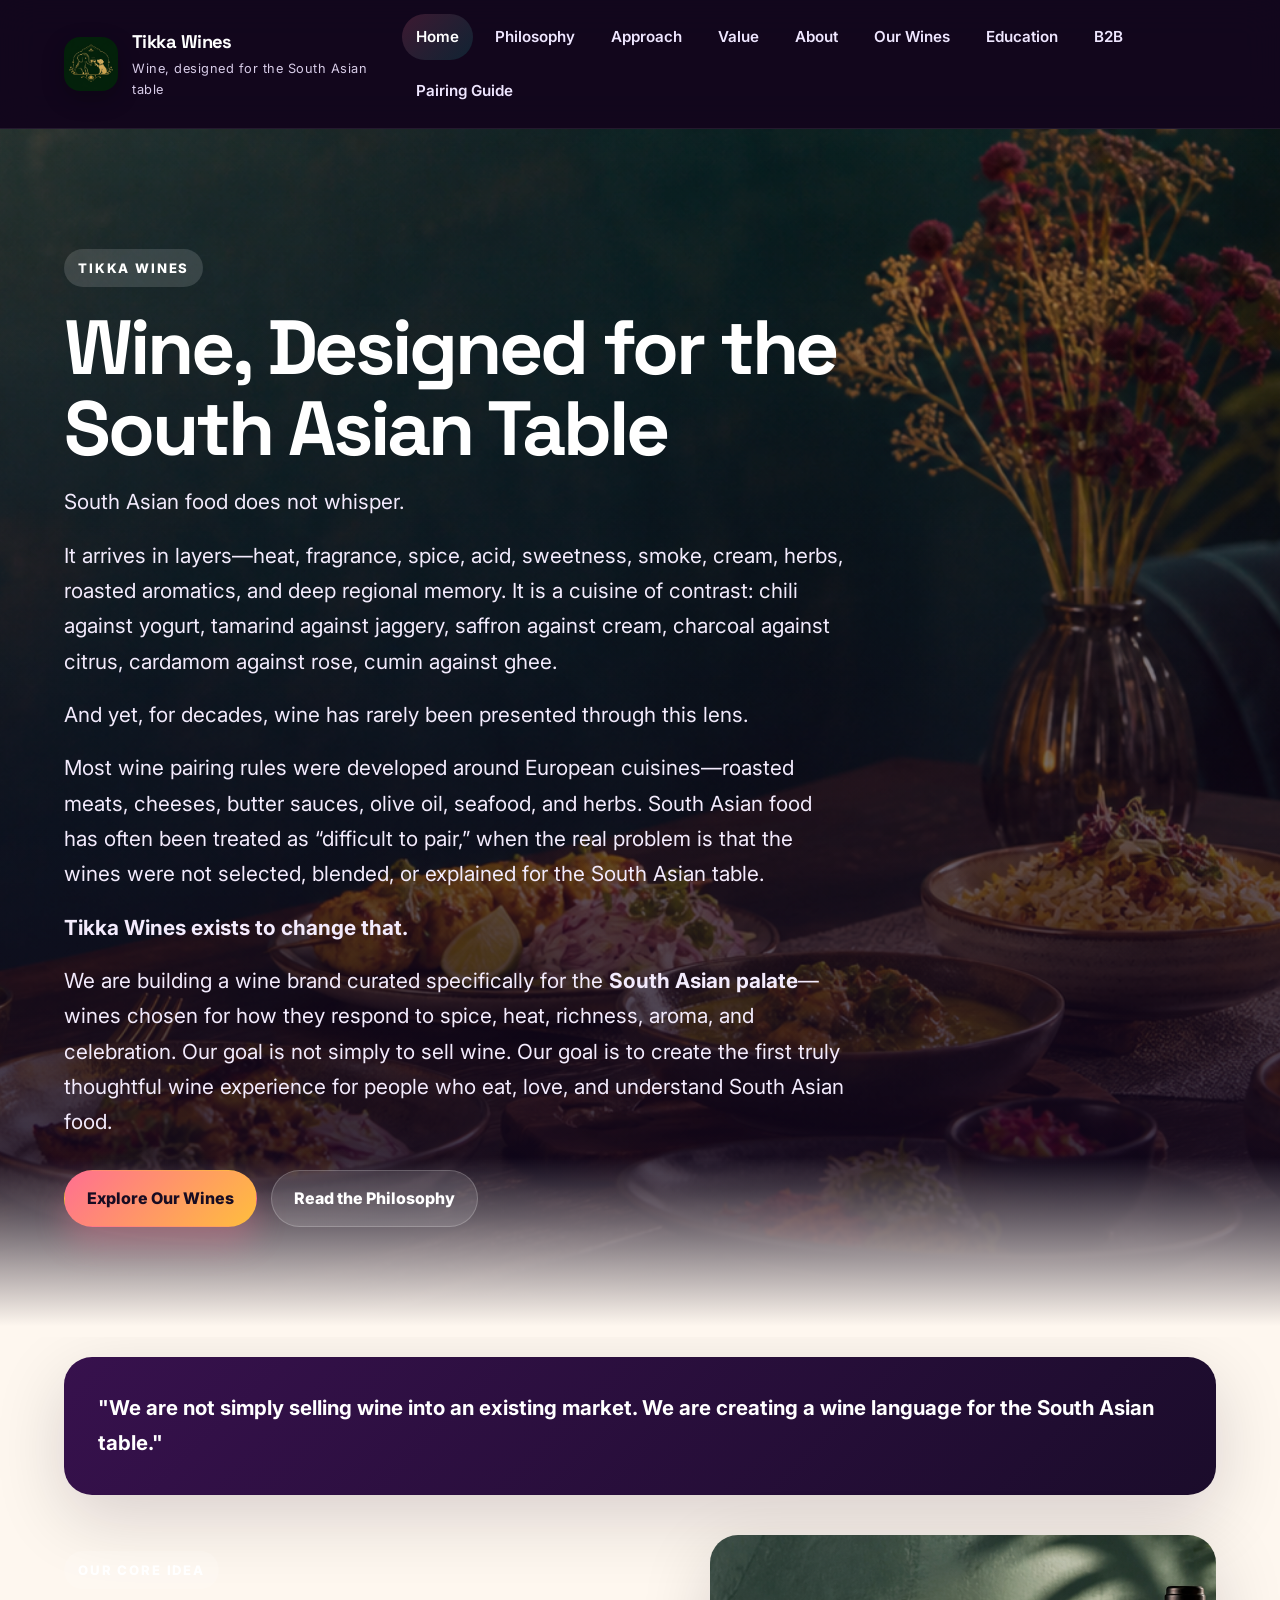
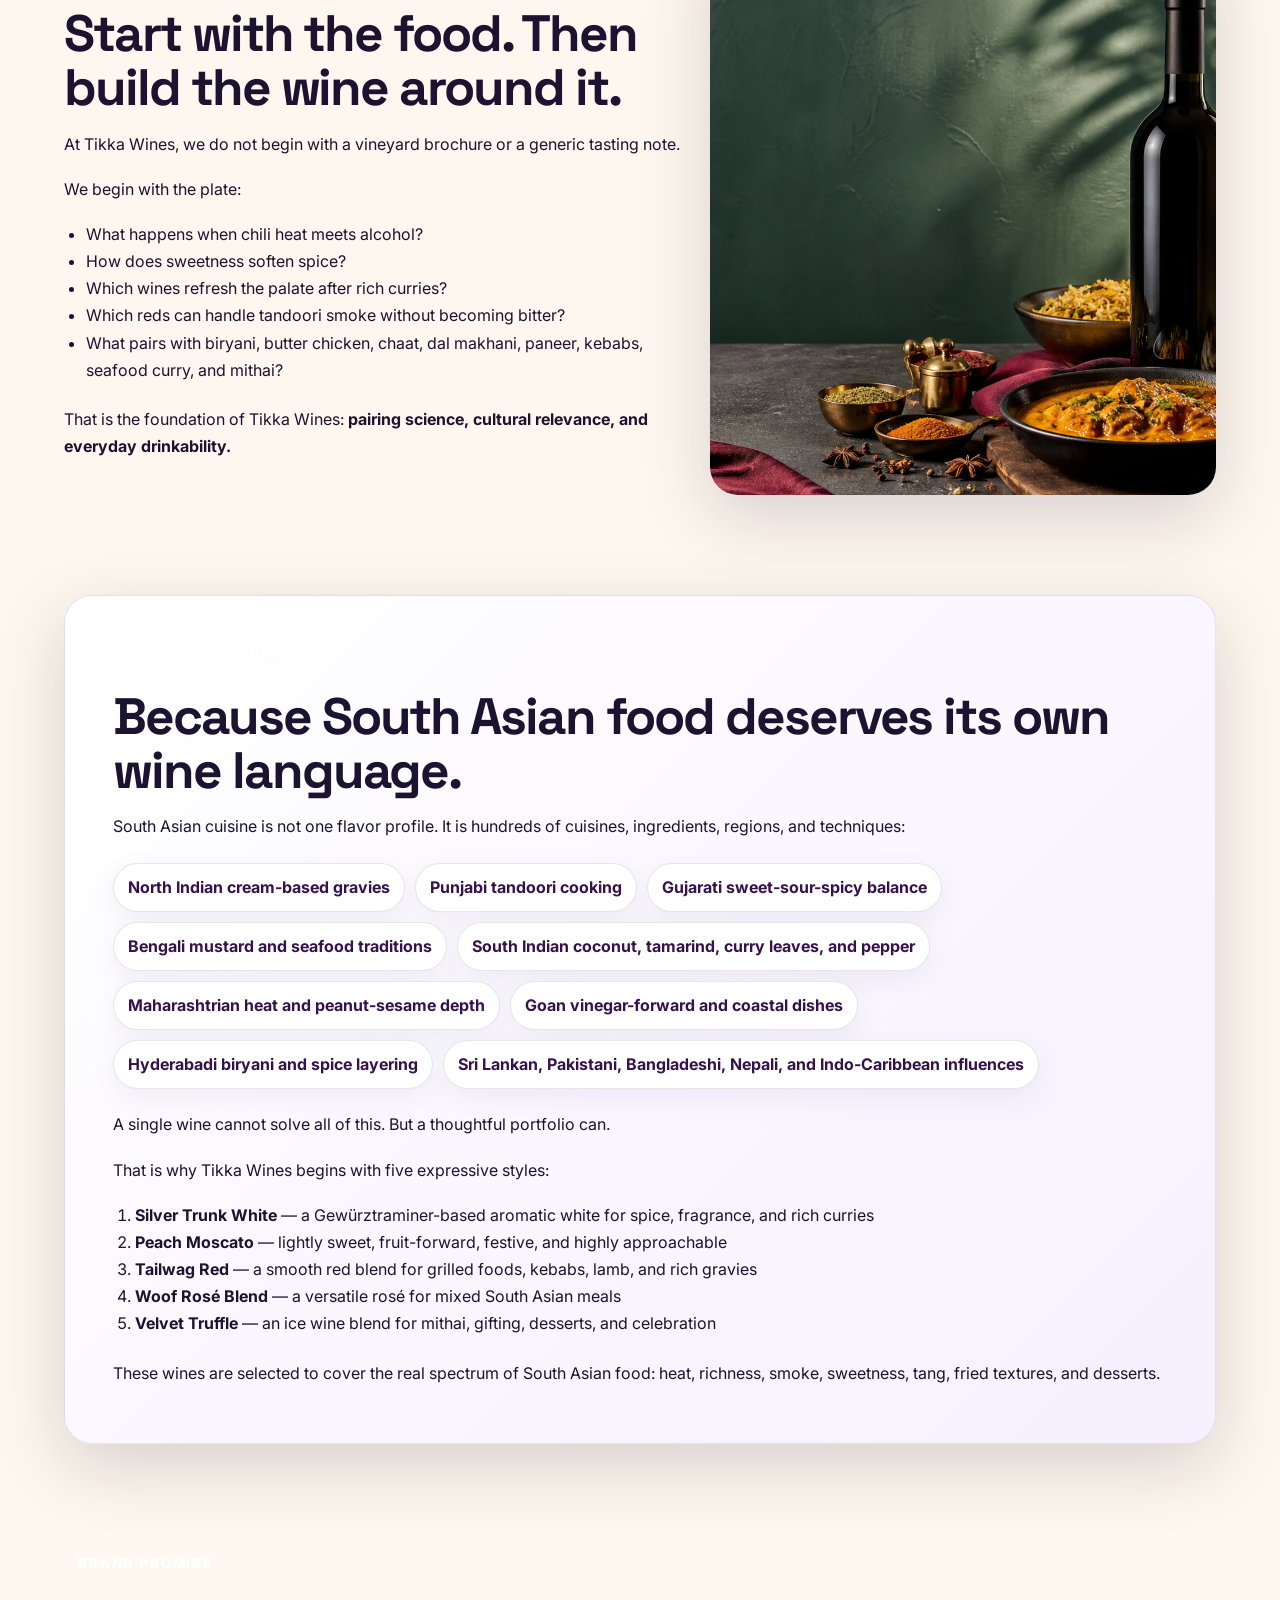
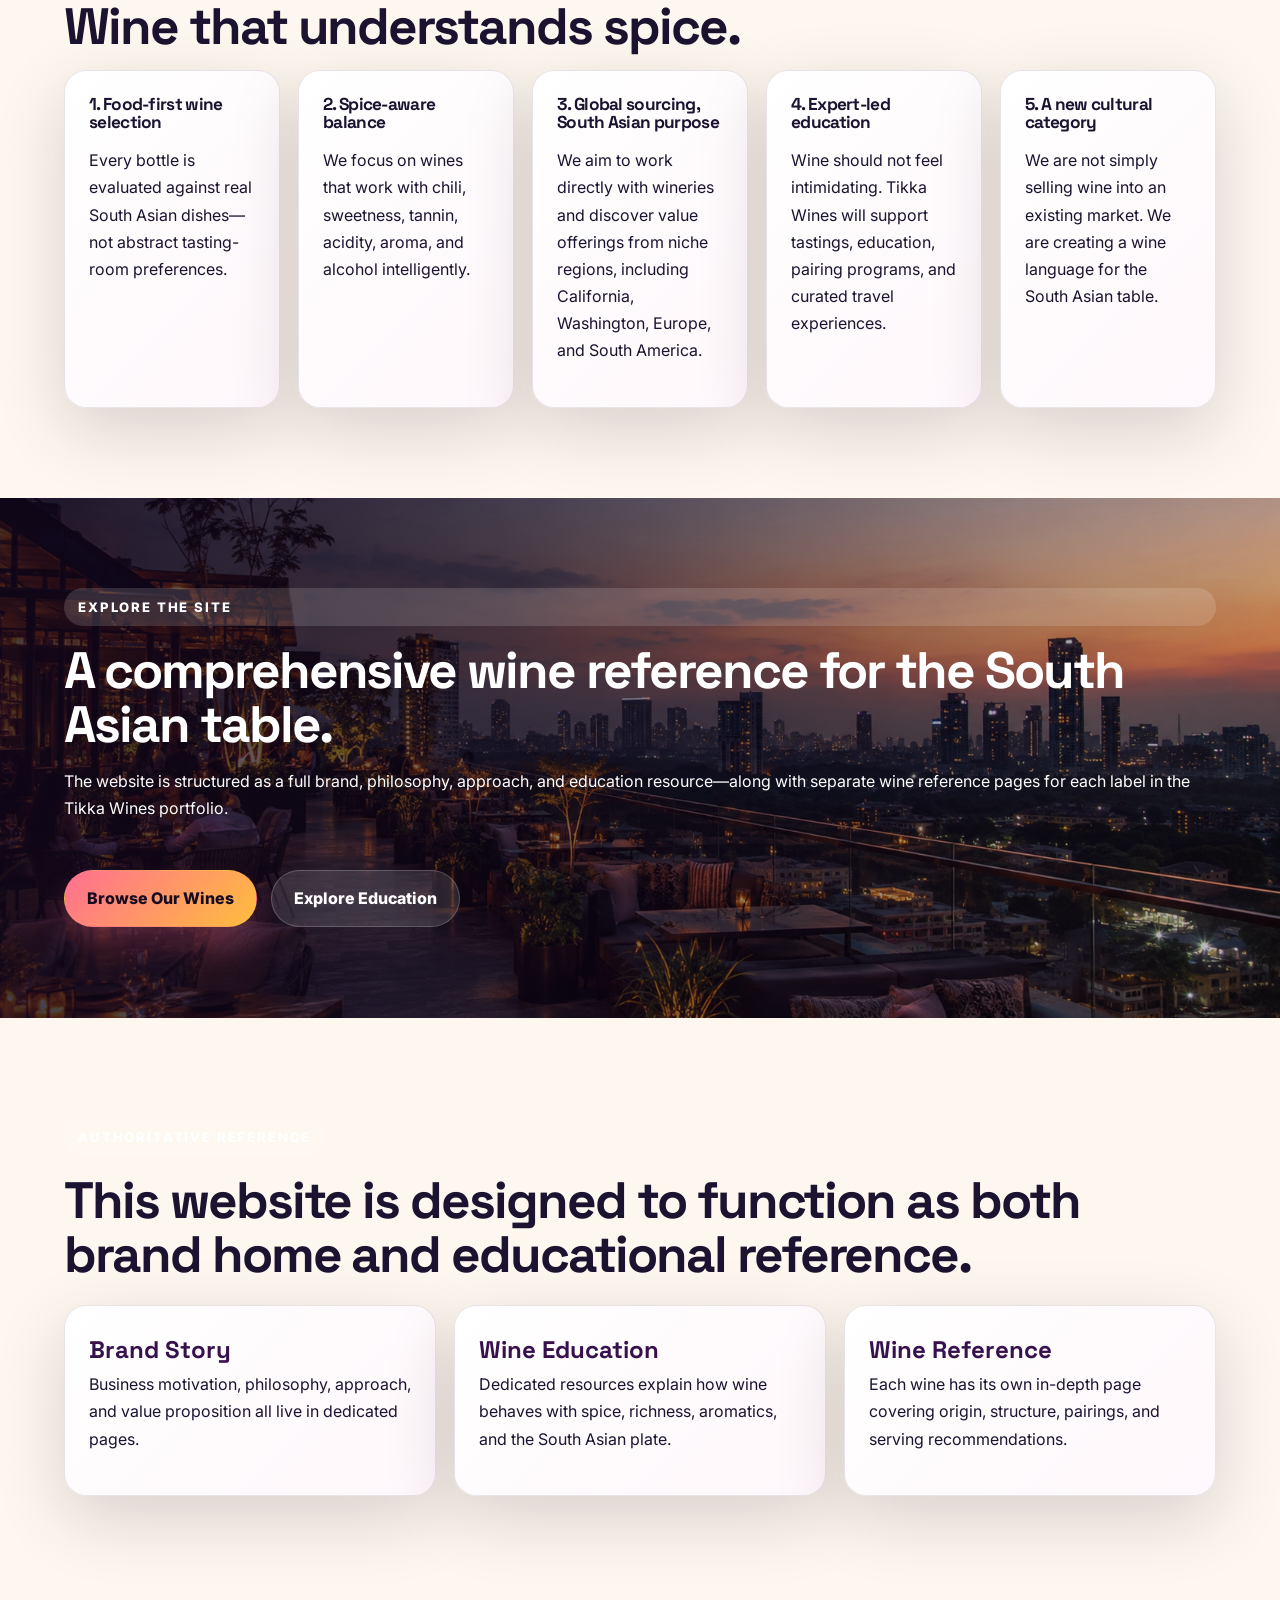
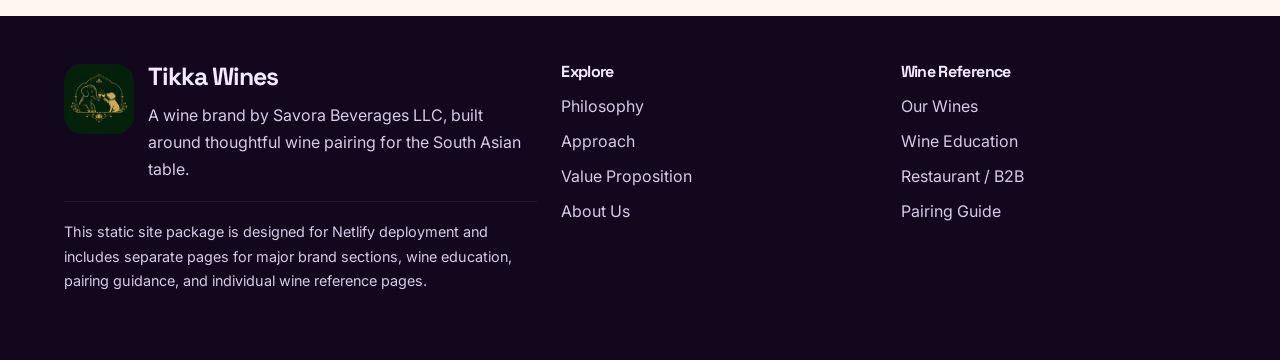
==== index.html @ b6bdd482 "Add files via upload" ====
<!DOCTYPE html>
<html lang="en">
<head>
  <meta charset="UTF-8">
  <meta name="viewport" content="width=device-width, initial-scale=1.0">
  <title>Tikka Wines | Wine, Designed for the South Asian Table</title>
  <meta name="description" content="Tikka Wines is building a new wine language for the South Asian table.">
  <link rel="preconnect" href="https://fonts.googleapis.com"><link rel="preconnect" href="https://fonts.gstatic.com" crossorigin><link href="https://fonts.googleapis.com/css2?family=Inter:wght@400;500;600;700;800&family=Space+Grotesk:wght@500;700&display=swap" rel="stylesheet">
  <link rel="stylesheet" href="/styles.css">
</head>
<body>
  
<header class="site-header">
  <div class="nav-wrap">
    <a class="brand" href="/index.html">
      <img src="/assets/images/logo.png" alt="Tikka Wines logo">
      <div>
        <div class="brand-title">Tikka Wines</div>
        <small>Wine, designed for the South Asian table</small>
      </div>
    </a>
    <button class="nav-toggle" aria-label="Open menu">☰</button>
    <nav class="nav-links"><a href="/index.html" class="active">Home</a><a href="/philosophy.html" class="">Philosophy</a><a href="/approach.html" class="">Approach</a><a href="/value-proposition.html" class="">Value</a><a href="/about.html" class="">About</a><a href="/our-wines/" class="">Our Wines</a><a href="/education.html" class="">Education</a><a href="/restaurant-b2b.html" class="">B2B</a><a href="/pairing-guide.html" class="">Pairing Guide</a></nav>
  </div>
</header>

  <section class="hero" style="--hero-image:url('/assets/images/hero-food.png')">
    <div class="hero-inner">
      <span class="eyebrow">Tikka Wines</span>
      <h1>Wine, Designed for the South Asian Table</h1>
      <p class="lead">South Asian food does not whisper.</p>
      <p class="lead">It arrives in layers—heat, fragrance, spice, acid, sweetness, smoke, cream, herbs, roasted aromatics, and deep regional memory. It is a cuisine of contrast: chili against yogurt, tamarind against jaggery, saffron against cream, charcoal against citrus, cardamom against rose, cumin against ghee.</p>
      <p class="lead">And yet, for decades, wine has rarely been presented through this lens.</p>
      <p class="lead">Most wine pairing rules were developed around European cuisines—roasted meats, cheeses, butter sauces, olive oil, seafood, and herbs. South Asian food has often been treated as “difficult to pair,” when the real problem is that the wines were not selected, blended, or explained for the South Asian table.</p>
      <p class="lead"><strong>Tikka Wines exists to change that.</strong></p>
      <p class="lead">We are building a wine brand curated specifically for the <strong>South Asian palate</strong>—wines chosen for how they respond to spice, heat, richness, aroma, and celebration. Our goal is not simply to sell wine. Our goal is to create the first truly thoughtful wine experience for people who eat, love, and understand South Asian food.</p>
      <div class="hero-actions">
        <a class="btn btn-primary" href="/our-wines/">Explore Our Wines</a>
        <a class="btn btn-secondary" href="/philosophy.html">Read the Philosophy</a>
      </div>
    </div>
  </section>
  <div class="quote-strip"><blockquote>"We are not simply selling wine into an existing market. We are creating a wine language for the South Asian table."</blockquote></div>
  <main class="main">
<section class="page-section split-section">
  <div>
    <p class="eyebrow">Our Core Idea</p>
    <h2>Start with the food. Then build the wine around it.</h2>
    <p>At Tikka Wines, we do not begin with a vineyard brochure or a generic tasting note.</p>
    <p>We begin with the plate:</p>
    <ul class="bullet-list">
      <li>What happens when chili heat meets alcohol?</li>
      <li>How does sweetness soften spice?</li>
      <li>Which wines refresh the palate after rich curries?</li>
      <li>Which reds can handle tandoori smoke without becoming bitter?</li>
      <li>What pairs with biryani, butter chicken, chaat, dal makhani, paneer, kebabs, seafood curry, and mithai?</li>
    </ul>
    <p>That is the foundation of Tikka Wines: <strong>pairing science, cultural relevance, and everyday drinkability.</strong></p>
  </div>
  <div class="media-card tall" style="background-image:url('/assets/images/hero-stilllife.png')"></div>
</section>

<section class="page-section alt-section">
  <div class="section-inner">
    <p class="eyebrow">Why Tikka Wines</p>
    <h2>Because South Asian food deserves its own wine language.</h2>
    <p>South Asian cuisine is not one flavor profile. It is hundreds of cuisines, ingredients, regions, and techniques:</p>
    <div class="chip-grid">
      <span>North Indian cream-based gravies</span>
      <span>Punjabi tandoori cooking</span>
      <span>Gujarati sweet-sour-spicy balance</span>
      <span>Bengali mustard and seafood traditions</span>
      <span>South Indian coconut, tamarind, curry leaves, and pepper</span>
      <span>Maharashtrian heat and peanut-sesame depth</span>
      <span>Goan vinegar-forward and coastal dishes</span>
      <span>Hyderabadi biryani and spice layering</span>
      <span>Sri Lankan, Pakistani, Bangladeshi, Nepali, and Indo-Caribbean influences</span>
    </div>
    <p>A single wine cannot solve all of this. But a thoughtful portfolio can.</p>
    <p>That is why Tikka Wines begins with five expressive styles:</p>
    <ol class="number-list">
      <li><strong>Silver Trunk White</strong> — a Gewürztraminer-based aromatic white for spice, fragrance, and rich curries</li>
      <li><strong>Peach Moscato</strong> — lightly sweet, fruit-forward, festive, and highly approachable</li>
      <li><strong>Tailwag Red</strong> — a smooth red blend for grilled foods, kebabs, lamb, and rich gravies</li>
      <li><strong>Woof Rosé Blend</strong> — a versatile rosé for mixed South Asian meals</li>
      <li><strong>Velvet Truffle</strong> — an ice wine blend for mithai, gifting, desserts, and celebration</li>
    </ol>
    <p>These wines are selected to cover the real spectrum of South Asian food: heat, richness, smoke, sweetness, tang, fried textures, and desserts.</p>
  </div>
</section>

<section class="page-section">
  <p class="eyebrow">Brand Promise</p>
  <h2>Wine that understands spice.</h2>
  <div class="card-grid five">
    <article class="info-card"><h3>1. Food-first wine selection</h3><p>Every bottle is evaluated against real South Asian dishes—not abstract tasting-room preferences.</p></article>
    <article class="info-card"><h3>2. Spice-aware balance</h3><p>We focus on wines that work with chili, sweetness, tannin, acidity, aroma, and alcohol intelligently.</p></article>
    <article class="info-card"><h3>3. Global sourcing, South Asian purpose</h3><p>We aim to work directly with wineries and discover value offerings from niche regions, including California, Washington, Europe, and South America.</p></article>
    <article class="info-card"><h3>4. Expert-led education</h3><p>Wine should not feel intimidating. Tikka Wines will support tastings, education, pairing programs, and curated travel experiences.</p></article>
    <article class="info-card"><h3>5. A new cultural category</h3><p>We are not simply selling wine into an existing market. We are creating a wine language for the South Asian table.</p></article>
  </div>
</section>

<section class="page-section image-band" style="--bg:url('/assets/images/hero-urban.png')">
  <div class="overlay-copy">
    <p class="eyebrow">Explore the site</p>
    <h2>A comprehensive wine reference for the South Asian table.</h2>
    <p>The website is structured as a full brand, philosophy, approach, and education resource—along with separate wine reference pages for each label in the Tikka Wines portfolio.</p>
    <div class="cta-row">
      <a class="btn btn-primary" href="/our-wines/">Browse Our Wines</a>
      <a class="btn btn-secondary" href="/education.html">Explore Education</a>
    </div>
  </div>
</section>

    <section class="page-section">
      <p class="eyebrow">Authoritative Reference</p>
      <h2>This website is designed to function as both brand home and educational reference.</h2>
      <div class="banner-cards">
        <div class="stat-card"><strong>Brand Story</strong><p>Business motivation, philosophy, approach, and value proposition all live in dedicated pages.</p></div>
        <div class="stat-card"><strong>Wine Education</strong><p>Dedicated resources explain how wine behaves with spice, richness, aromatics, and the South Asian plate.</p></div>
        <div class="stat-card"><strong>Wine Reference</strong><p>Each wine has its own in-depth page covering origin, structure, pairings, and serving recommendations.</p></div>
      </div>
    </section>
  </main>
  
<footer class="footer">
  <div class="footer-inner">
    <div>
      <div class="footer-brand">
        <img src="/assets/images/logo.png" alt="Tikka Wines logo">
        <div>
          <h3>Tikka Wines</h3>
          <p>A wine brand by Savora Beverages LLC, built around thoughtful wine pairing for the South Asian table.</p>
        </div>
      </div>
      <p class="footer-note">This static site package is designed for Netlify deployment and includes separate pages for major brand sections, wine education, pairing guidance, and individual wine reference pages.</p>
    </div>
    <div>
      <h4>Explore</h4>
      <a href="/philosophy.html">Philosophy</a>
      <a href="/approach.html">Approach</a>
      <a href="/value-proposition.html">Value Proposition</a>
      <a href="/about.html">About Us</a>
    </div>
    <div>
      <h4>Wine Reference</h4>
      <a href="/our-wines/">Our Wines</a>
      <a href="/education.html">Wine Education</a>
      <a href="/restaurant-b2b.html">Restaurant / B2B</a>
      <a href="/pairing-guide.html">Pairing Guide</a>
    </div>
  </div>
</footer>

  <script src="/script.js"></script>
</body>
</html>
---- styles.css ----
:root{
  --bg:#12071d;
  --bg-2:#1b0c2b;
  --surface:#ffffff;
  --surface-alt:#fff8f1;
  --surface-soft:#f7f1ff;
  --text:#1b1330;
  --text-soft:#5f5873;
  --wine:#74224d;
  --wine-2:#bb2b72;
  --plum:#37114d;
  --jade:#0aa89b;
  --jade-2:#7fffd7;
  --mango:#ffbe3d;
  --coral:#ff6f91;
  --line:rgba(26,14,45,.1);
  --shadow:0 22px 70px rgba(18,7,29,.16);
  --max:1200px;
  --radius:22px;
}
*{box-sizing:border-box}
html{scroll-behavior:smooth}
body{margin:0;font-family:Inter,system-ui,-apple-system,Segoe UI,Roboto,Arial,sans-serif;background:linear-gradient(180deg,#12071d 0%,#160824 20%,#fef7ef 20%,#fef7ef 100%);color:var(--text);line-height:1.7}
a{text-decoration:none;color:inherit}
img{max-width:100%;display:block}
.site-header{position:sticky;top:0;z-index:1000;background:rgba(18,7,29,.78);backdrop-filter:blur(18px);border-bottom:1px solid rgba(255,255,255,.08)}
.nav-wrap{max-width:var(--max);margin:0 auto;padding:14px 24px;display:flex;align-items:center;justify-content:space-between;gap:20px}
.brand{display:flex;align-items:center;gap:14px;color:#fff}
.brand img{width:54px;height:54px;border-radius:16px;box-shadow:0 8px 22px rgba(0,0,0,.25)}
.brand-title{font-family:'Space Grotesk',Inter,sans-serif;font-weight:700;letter-spacing:-.03em;font-size:1.15rem}
.brand small{display:block;color:#d8cce8;font-size:.8rem;letter-spacing:.04em}
.nav-toggle{display:none;background:none;border:none;color:#fff;font-size:1.7rem}
.nav-links{display:flex;align-items:center;gap:8px;flex-wrap:wrap}
.nav-links a{padding:10px 14px;border-radius:999px;color:#efe6ff;font-weight:600;font-size:.95rem;transition:.2s ease}
.nav-links a:hover,.nav-links a.active{background:linear-gradient(135deg,rgba(255,111,145,.18),rgba(10,168,155,.18));color:#fff}
.hero{position:relative;min-height:72vh;color:#fff;display:grid;align-items:end;overflow:hidden;background:#14091f}
.hero.small{min-height:48vh}
.hero::before{content:'';position:absolute;inset:0;background:linear-gradient(180deg,rgba(18,7,29,.25),rgba(18,7,29,.6) 55%,rgba(18,7,29,.92) 100%),var(--hero-image) center/cover no-repeat}
.hero::after{content:'';position:absolute;inset:auto 0 0 0;height:180px;background:linear-gradient(180deg,rgba(254,247,239,0),#fef7ef 94%)}
.hero-inner{position:relative;z-index:1;max-width:var(--max);margin:0 auto;width:100%;padding:120px 24px 110px}
.eyebrow{display:inline-flex;align-items:center;gap:8px;padding:8px 14px;border-radius:999px;background:rgba(255,255,255,.14);color:#fff;font-size:.82rem;text-transform:uppercase;letter-spacing:.14em;font-weight:800}
.hero .eyebrow{margin-bottom:20px}
h1,h2,h3,h4{font-family:'Space Grotesk',Inter,sans-serif;line-height:1.05;letter-spacing:-.04em;margin:0 0 16px}
h1{font-size:clamp(2.6rem,6vw,5.6rem);max-width:900px}
h2{font-size:clamp(2rem,4vw,3.6rem)}
h3{font-size:clamp(1.2rem,2vw,1.55rem)}
p{margin:0 0 18px}
.lead{font-size:clamp(1.08rem,2vw,1.3rem);max-width:780px;color:#f3ebfd}
.hero-actions,.cta-row{display:flex;gap:14px;flex-wrap:wrap;margin-top:30px}
.btn{display:inline-flex;align-items:center;justify-content:center;padding:14px 22px;border-radius:999px;font-weight:800;transition:transform .2s ease, box-shadow .2s ease;border:1px solid transparent}
.btn:hover{transform:translateY(-2px)}
.btn-primary{background:linear-gradient(135deg,var(--coral),var(--mango));color:#180c22;box-shadow:0 18px 30px rgba(255,111,145,.28)}
.btn-secondary{background:rgba(255,255,255,.12);color:#fff;border-color:rgba(255,255,255,.2)}
.main{position:relative;z-index:2}
.page-section,.longform{max-width:var(--max);margin:0 auto;padding:40px 24px 60px}
.longform{padding-top:32px}
.longform article{background:var(--surface);border-radius:28px;padding:38px clamp(22px,4vw,48px);box-shadow:var(--shadow);border:1px solid var(--line)}
.alt-section .section-inner{background:linear-gradient(135deg,#fff 0%,#f5f0ff 100%);border-radius:28px;padding:38px clamp(22px,4vw,48px);box-shadow:var(--shadow);border:1px solid var(--line)}
.split-section{display:grid;grid-template-columns:1.1fr .9fr;gap:28px;align-items:center}
.media-card{min-height:440px;border-radius:28px;background:center/cover no-repeat;box-shadow:var(--shadow)}
.media-card.tall{min-height:560px}
.chip-grid{display:flex;flex-wrap:wrap;gap:10px;margin:22px 0}
.chip-grid span,.pill{background:#fff;border:1px solid var(--line);padding:10px 14px;border-radius:999px;font-weight:700;color:var(--plum);box-shadow:0 10px 30px rgba(55,17,77,.06)}
.number-list,.bullet-list{padding-left:22px;margin:0 0 22px}
.bullet-list.two-col{columns:2}
.card-grid{display:grid;grid-template-columns:repeat(3,1fr);gap:18px}
.card-grid.five{grid-template-columns:repeat(5,1fr)}
.info-card,.wine-card,.cta-box,.stat-card{background:linear-gradient(135deg,#fff 0%,#fff7fb 100%);border:1px solid var(--line);border-radius:22px;padding:24px;box-shadow:var(--shadow)}
.info-card h3{font-size:1.08rem}
.image-band{position:relative;max-width:none;padding:0;margin:30px 0 60px;background:#160824}
.image-band::before{content:'';display:block;min-height:520px;background:linear-gradient(90deg,rgba(18,7,29,.78),rgba(18,7,29,.25)),var(--bg) center/cover no-repeat}
.overlay-copy{position:absolute;inset:0;max-width:var(--max);margin:0 auto;padding:90px 24px;display:grid;align-content:center;color:#fff}
.wine-cards{display:grid;grid-template-columns:repeat(2,1fr);gap:18px;margin:26px 0 30px}
.wine-card{display:block;transition:transform .2s ease, border-color .2s ease}
.wine-card:hover{transform:translateY(-4px);border-color:rgba(10,168,155,.3)}
.wine-card h3{margin-bottom:8px}
.wine-card p{font-weight:700;color:var(--wine)}
.wine-card span{display:block;color:var(--text-soft)}
.styled-table{width:100%;border-collapse:collapse;margin:28px 0;background:#fff;border-radius:18px;overflow:hidden;box-shadow:var(--shadow);border:1px solid var(--line)}
.styled-table th,.styled-table td{padding:16px;border-bottom:1px solid var(--line);text-align:left;vertical-align:top}
.styled-table thead th{background:linear-gradient(135deg,var(--plum),var(--wine));color:#fff}
.styled-table tbody tr:last-child td{border-bottom:none}
.cta-box{background:linear-gradient(135deg,rgba(255,111,145,.12),rgba(10,168,155,.12));font-size:1rem;margin-top:22px}
.quote-strip{max-width:var(--max);margin:20px auto 0;padding:0 24px}
.quote-strip blockquote{margin:0;background:linear-gradient(135deg,var(--plum),#1b0c2b);color:#fff;padding:34px;border-radius:28px;box-shadow:var(--shadow);font-size:1.28rem;font-weight:700}
.page-grid{display:grid;grid-template-columns:2fr 1fr;gap:24px}
.side-panel{background:linear-gradient(135deg,#fff 0%,#f7f1ff 100%);border:1px solid var(--line);border-radius:24px;padding:28px;box-shadow:var(--shadow);height:max-content;position:sticky;top:100px}
.side-panel h3{margin-bottom:14px}
.side-panel .mini-nav{display:grid;gap:10px}
.side-panel .mini-nav a{padding:10px 12px;border-radius:14px;background:#fff;border:1px solid var(--line);font-weight:700;color:var(--plum)}
.footer{margin-top:60px;background:#12071d;color:#f2eafe}
.footer-inner{max-width:var(--max);margin:0 auto;padding:48px 24px;display:grid;grid-template-columns:1.2fr .8fr .8fr;gap:24px}
.footer-brand{display:flex;gap:14px;align-items:flex-start}
.footer-brand img{width:70px;border-radius:18px}
.footer h3,.footer h4{margin-bottom:12px}
.footer p,.footer a{color:#d7cbe6}
.footer a{display:block;margin:8px 0}
.footer-note{border-top:1px solid rgba(255,255,255,.08);padding-top:18px;font-size:.9rem;color:#b9aacb}
.banner-cards{display:grid;grid-template-columns:repeat(3,1fr);gap:18px;margin-top:24px}
.stat-card strong{display:block;font-size:1.5rem;color:var(--plum);font-family:'Space Grotesk',Inter,sans-serif}
@media (max-width: 1050px){
  .card-grid.five{grid-template-columns:repeat(2,1fr)}
  .split-section,.page-grid,.footer-inner{grid-template-columns:1fr}
  .side-panel{position:static}
}
@media (max-width: 820px){
  .nav-toggle{display:block}
  .nav-links{display:none;position:absolute;left:16px;right:16px;top:82px;padding:16px;background:rgba(18,7,29,.98);border:1px solid rgba(255,255,255,.08);border-radius:22px;box-shadow:var(--shadow);flex-direction:column;align-items:stretch}
  .nav-links.open{display:flex}
  .card-grid,.banner-cards,.wine-cards{grid-template-columns:1fr}
  .bullet-list.two-col{columns:1}
  .hero-inner{padding-top:100px}
}
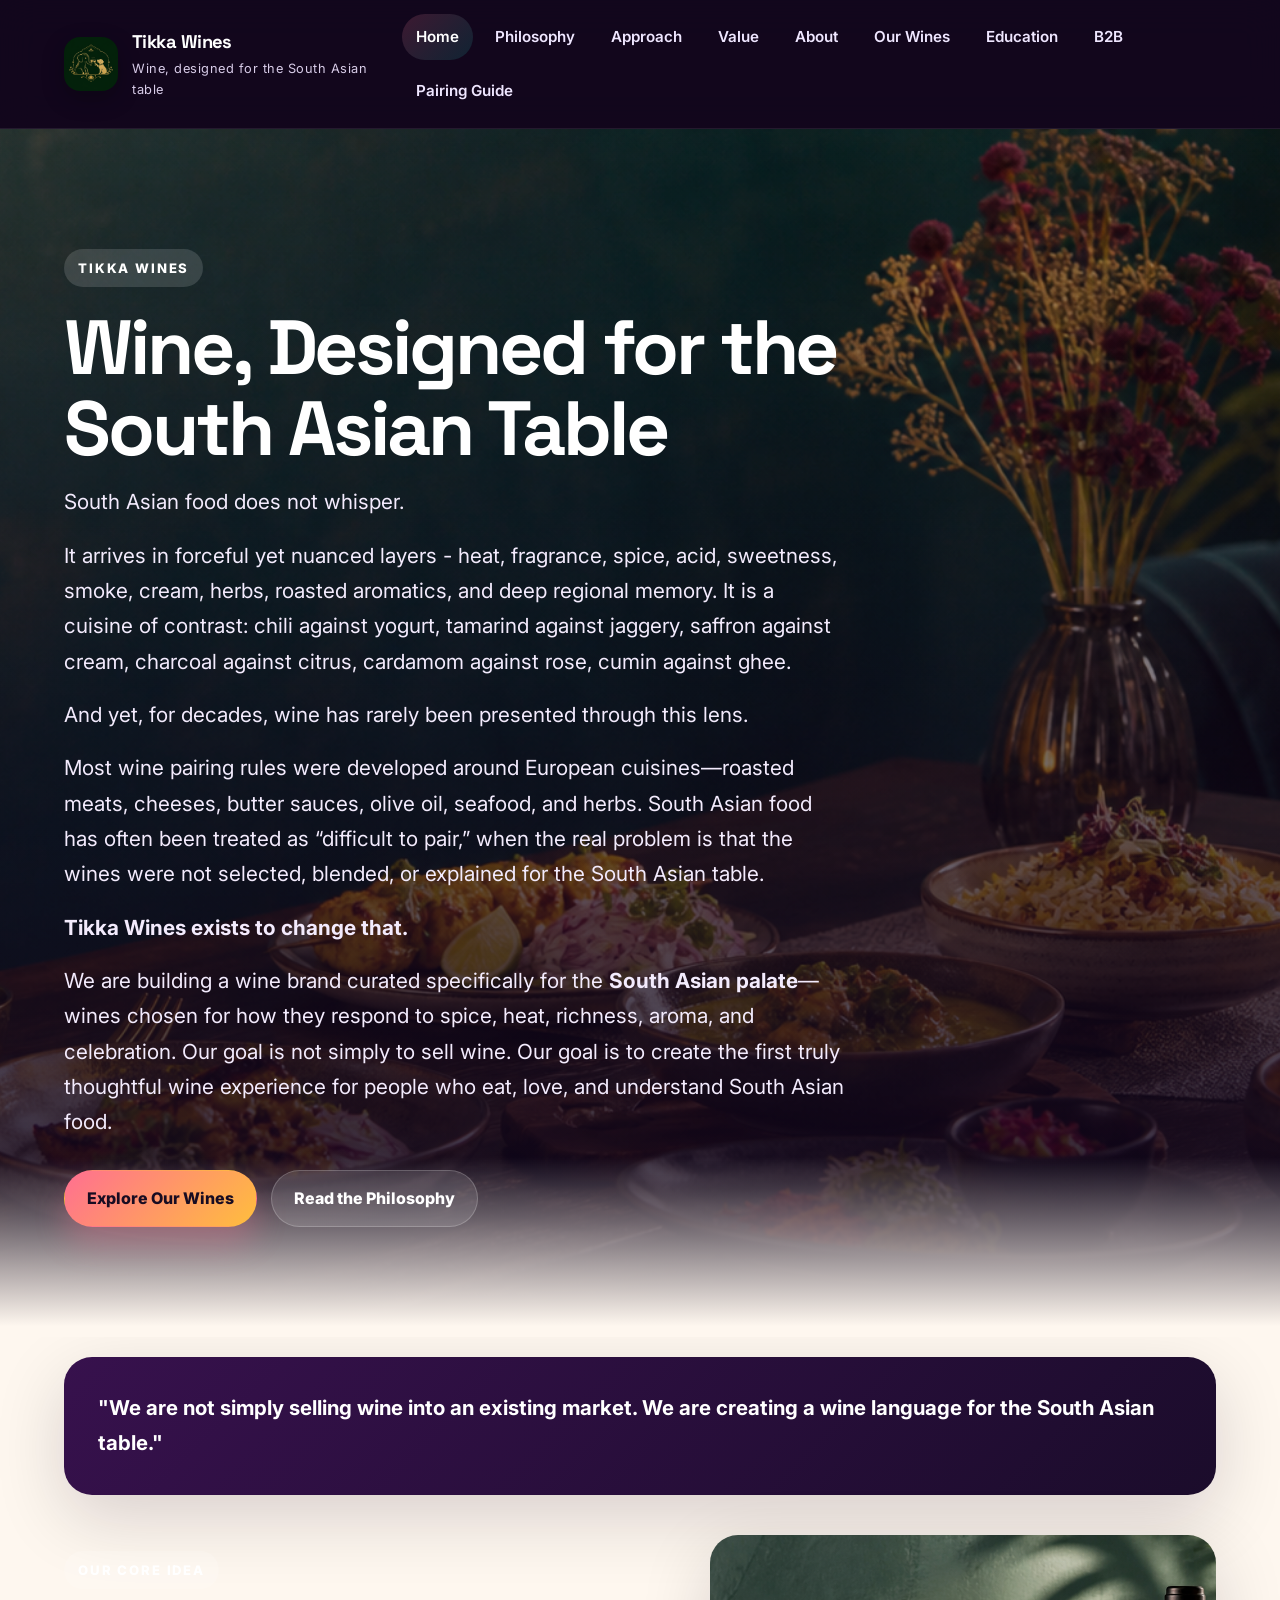
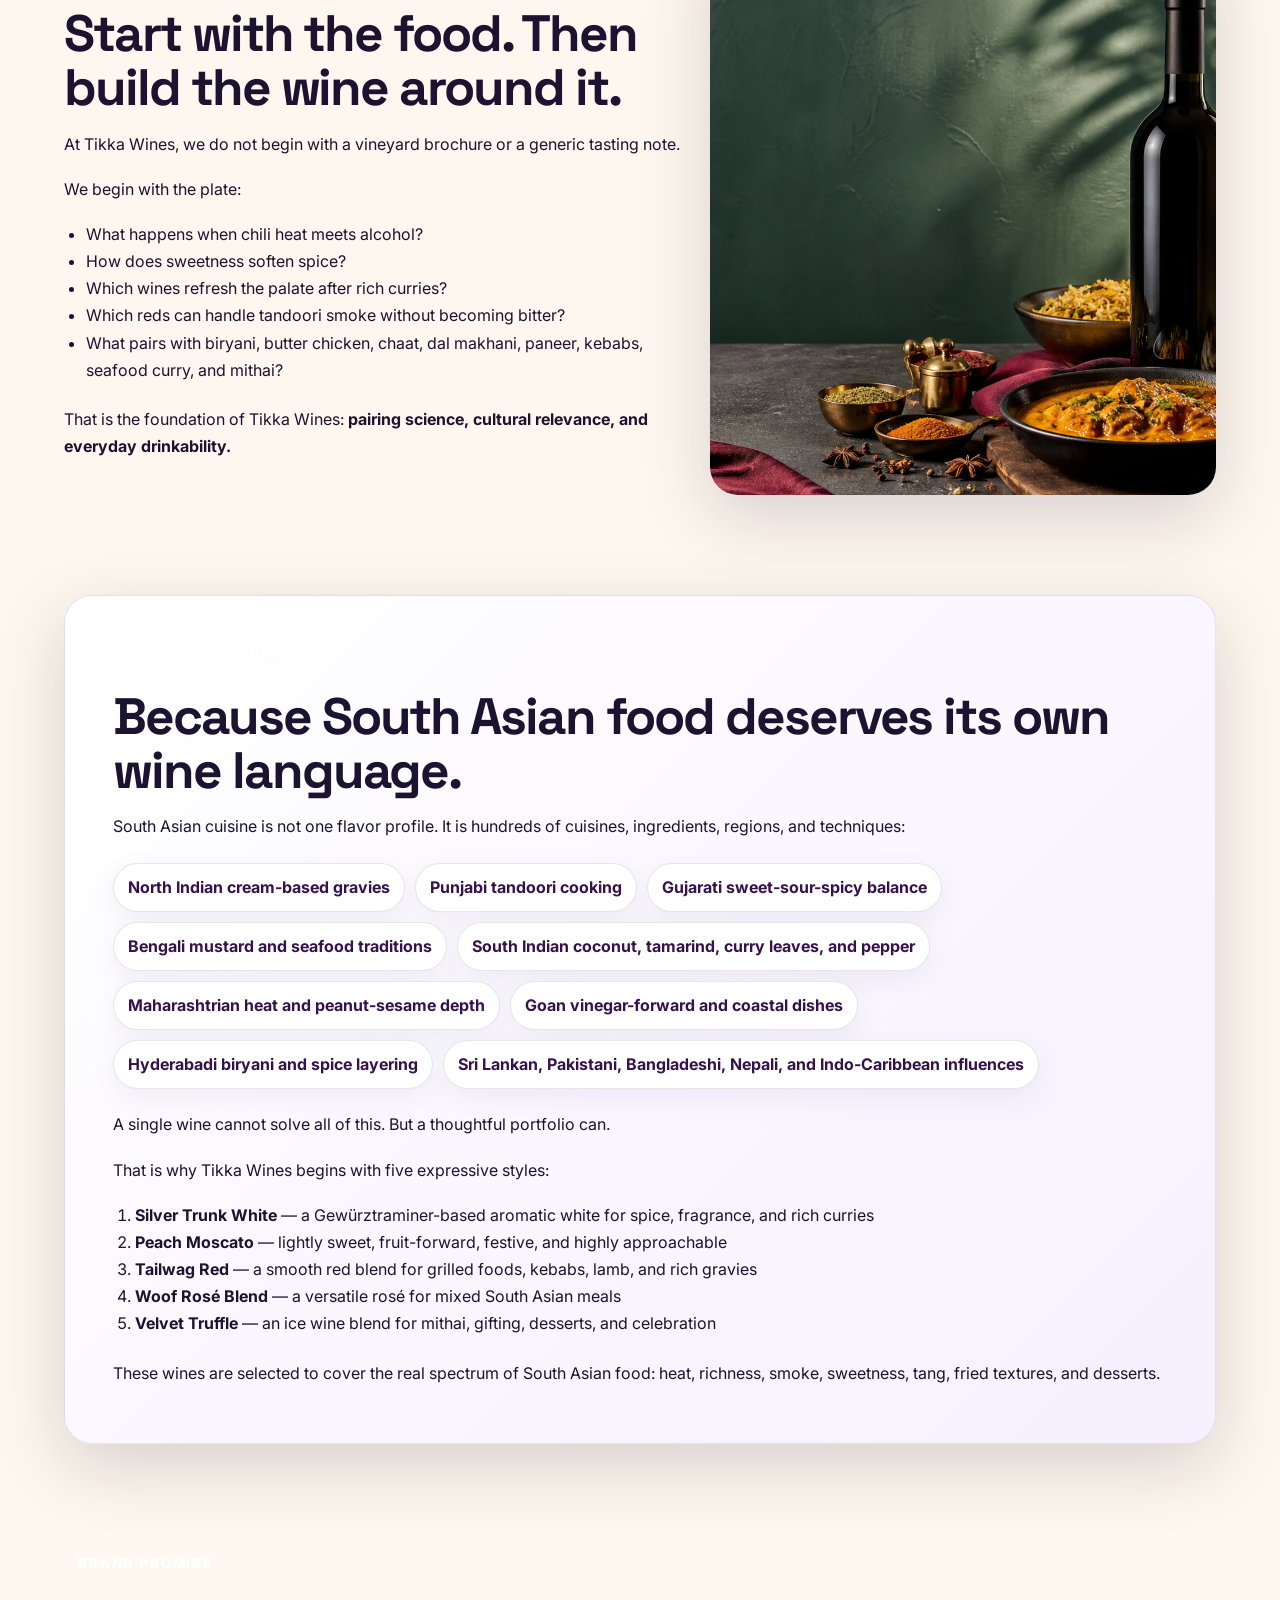
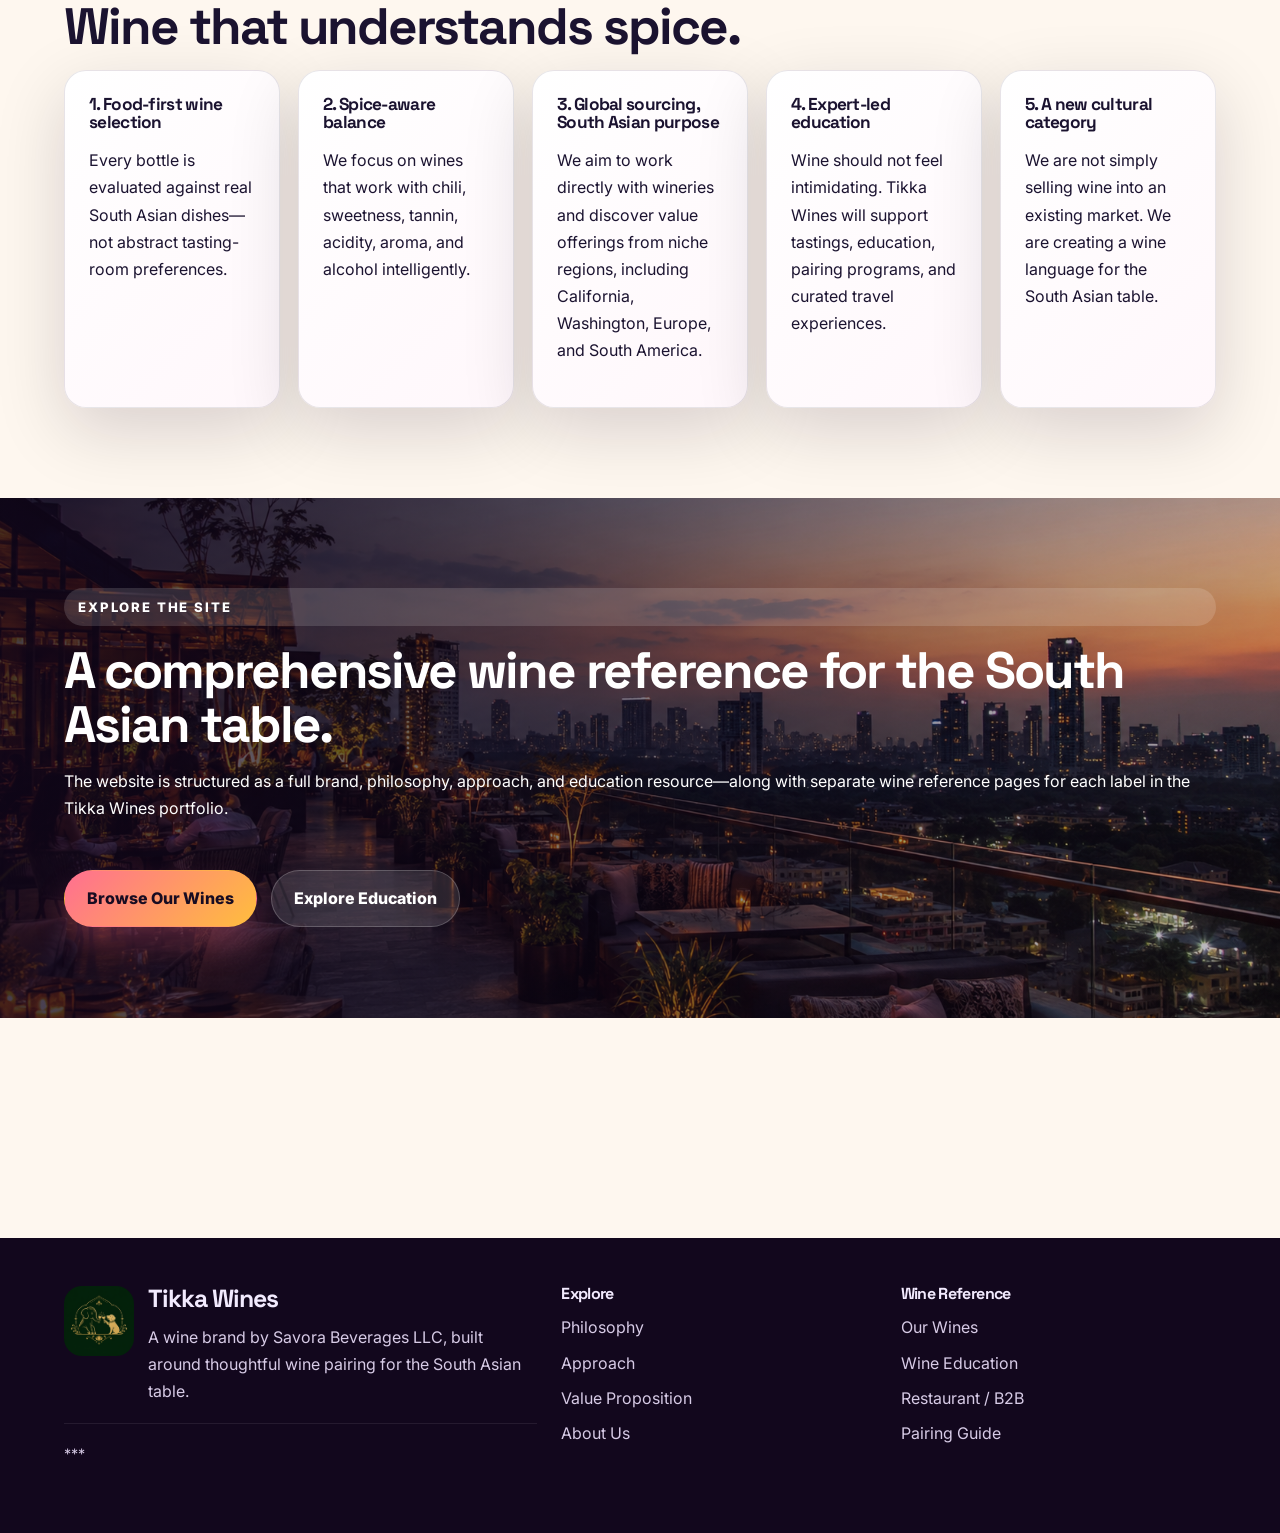
==== commit 64a07062: "Update index.html" ====
--- a/index.html
+++ b/index.html
@@ -29,7 +29,7 @@
       <span class="eyebrow">Tikka Wines</span>
       <h1>Wine, Designed for the South Asian Table</h1>
       <p class="lead">South Asian food does not whisper.</p>
-      <p class="lead">It arrives in layers—heat, fragrance, spice, acid, sweetness, smoke, cream, herbs, roasted aromatics, and deep regional memory. It is a cuisine of contrast: chili against yogurt, tamarind against jaggery, saffron against cream, charcoal against citrus, cardamom against rose, cumin against ghee.</p>
+      <p class="lead">It arrives in forceful yet nuanced layers - heat, fragrance, spice, acid, sweetness, smoke, cream, herbs, roasted aromatics, and deep regional memory. It is a cuisine of contrast: chili against yogurt, tamarind against jaggery, saffron against cream, charcoal against citrus, cardamom against rose, cumin against ghee.</p>
       <p class="lead">And yet, for decades, wine has rarely been presented through this lens.</p>
       <p class="lead">Most wine pairing rules were developed around European cuisines—roasted meats, cheeses, butter sauces, olive oil, seafood, and herbs. South Asian food has often been treated as “difficult to pair,” when the real problem is that the wines were not selected, blended, or explained for the South Asian table.</p>
       <p class="lead"><strong>Tikka Wines exists to change that.</strong></p>
@@ -114,6 +114,7 @@
 </section>
 
     <section class="page-section">
+      <!--
       <p class="eyebrow">Authoritative Reference</p>
       <h2>This website is designed to function as both brand home and educational reference.</h2>
       <div class="banner-cards">
@@ -121,6 +122,7 @@
         <div class="stat-card"><strong>Wine Education</strong><p>Dedicated resources explain how wine behaves with spice, richness, aromatics, and the South Asian plate.</p></div>
         <div class="stat-card"><strong>Wine Reference</strong><p>Each wine has its own in-depth page covering origin, structure, pairings, and serving recommendations.</p></div>
       </div>
+      -->
     </section>
   </main>
   
@@ -134,7 +136,7 @@
           <p>A wine brand by Savora Beverages LLC, built around thoughtful wine pairing for the South Asian table.</p>
         </div>
       </div>
-      <p class="footer-note">This static site package is designed for Netlify deployment and includes separate pages for major brand sections, wine education, pairing guidance, and individual wine reference pages.</p>
+      <p class="footer-note">***</p>
     </div>
     <div>
       <h4>Explore</h4>
@@ -155,4 +157,4 @@
 
   <script src="/script.js"></script>
 </body>
-</html>+</html>
--- a/styles.css
+++ b/styles.css
@@ -99,6 +99,14 @@
 .footer-note{border-top:1px solid rgba(255,255,255,.08);padding-top:18px;font-size:.9rem;color:#b9aacb}
 .banner-cards{display:grid;grid-template-columns:repeat(3,1fr);gap:18px;margin-top:24px}
 .stat-card strong{display:block;font-size:1.5rem;color:var(--plum);font-family:'Space Grotesk',Inter,sans-serif}
+.table-wrap{
+  width:100%;
+  overflow-x:auto;
+  -webkit-overflow-scrolling:touch;
+}
+.table-wrap .styled-table{
+  min-width:640px;
+}
 @media (max-width: 1050px){
   .card-grid.five{grid-template-columns:repeat(2,1fr)}
   .split-section,.page-grid,.footer-inner{grid-template-columns:1fr}
@@ -112,3 +120,13 @@
   .bullet-list.two-col{columns:1}
   .hero-inner{padding-top:100px}
 }
+@media (max-width: 700px){
+  .table-wrap{
+    width:100%;
+    overflow-x:auto;
+    -webkit-overflow-scrolling:touch;
+  }
+  .table-wrap .styled-table{
+    min-width:640px;
+  }
+}
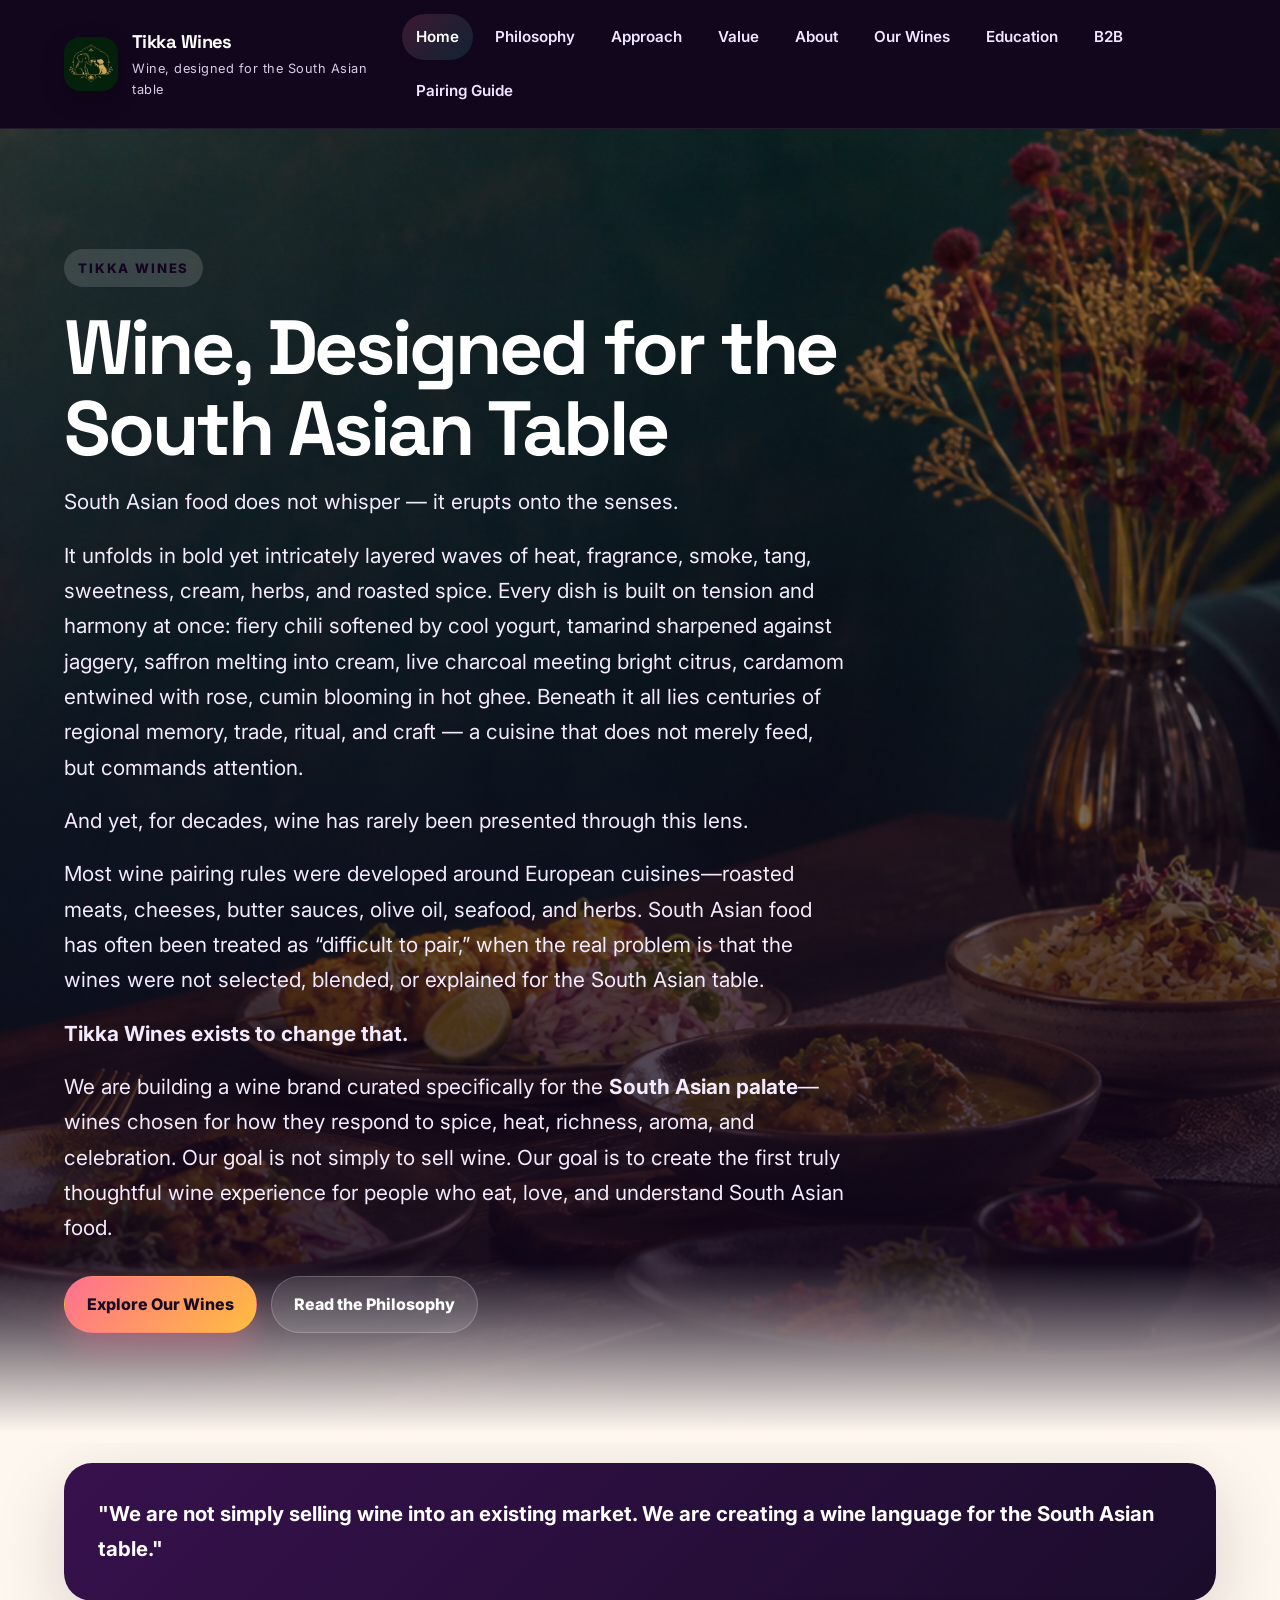
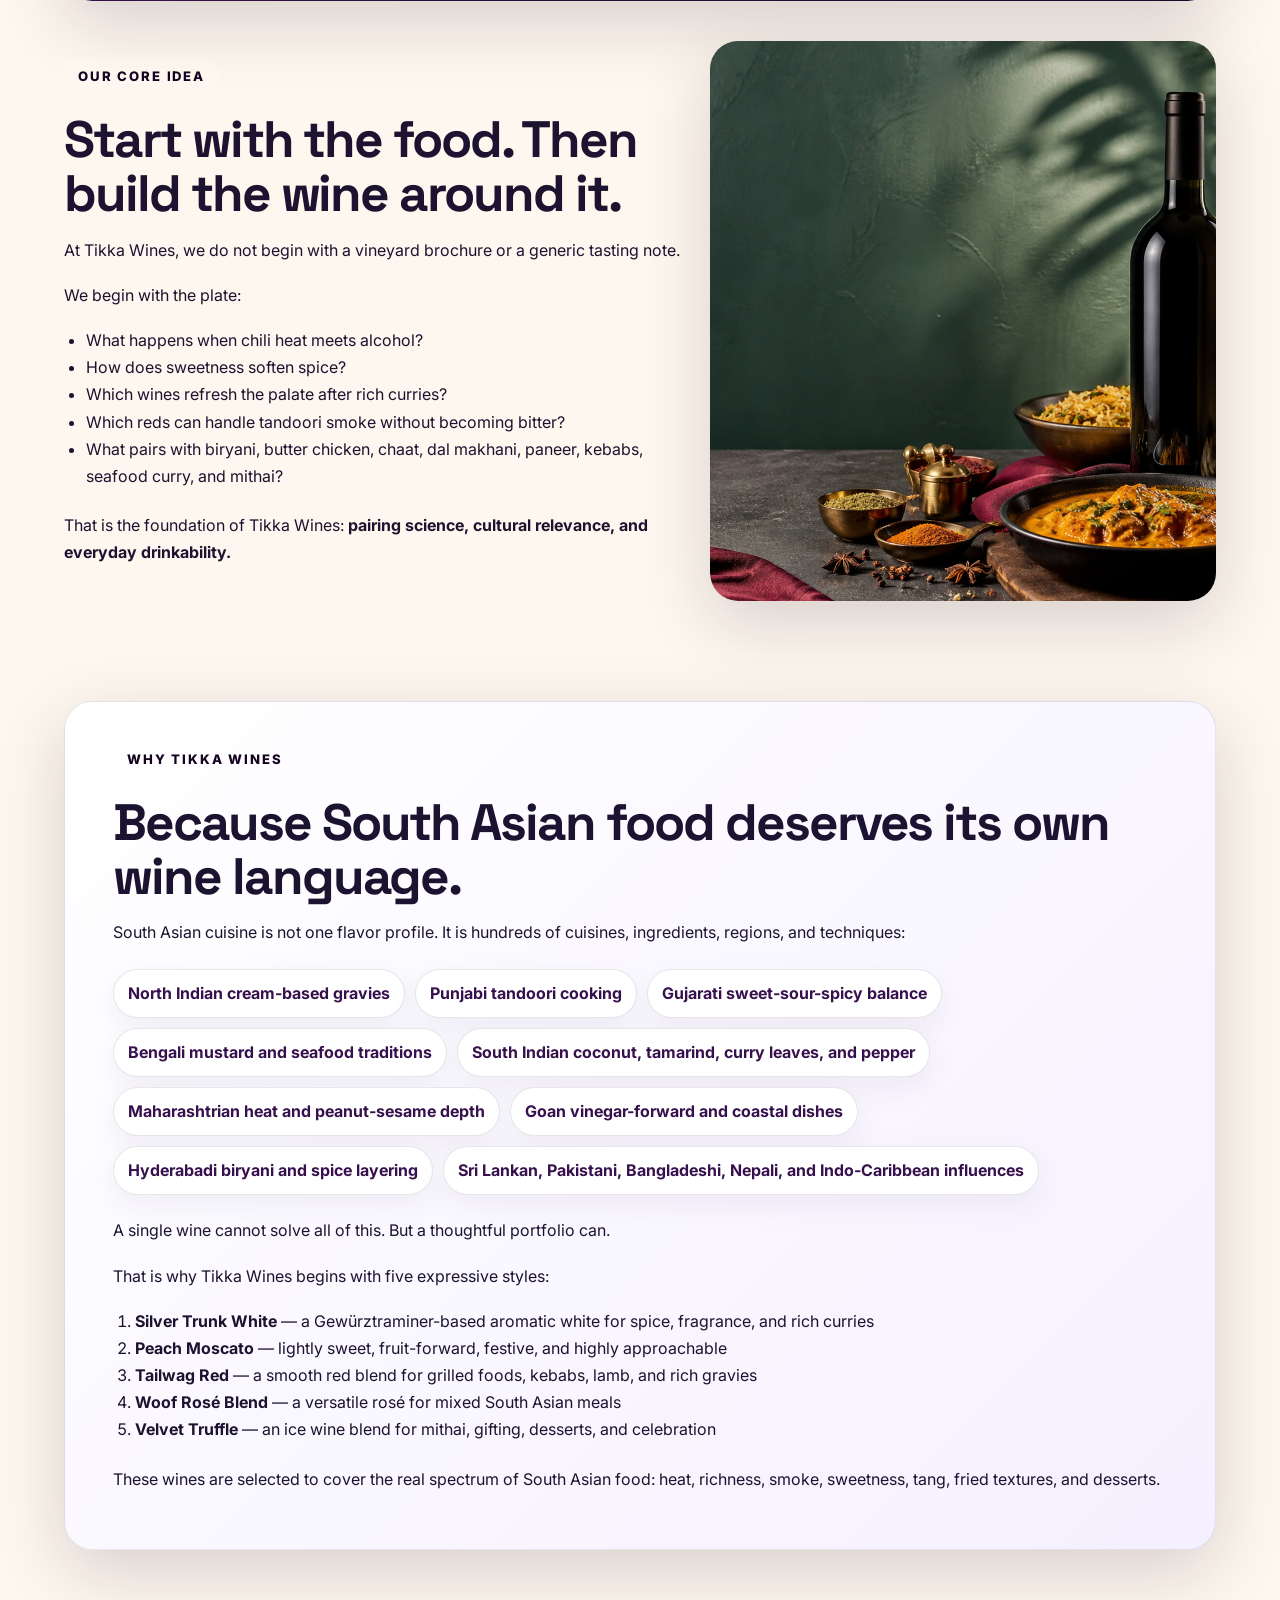
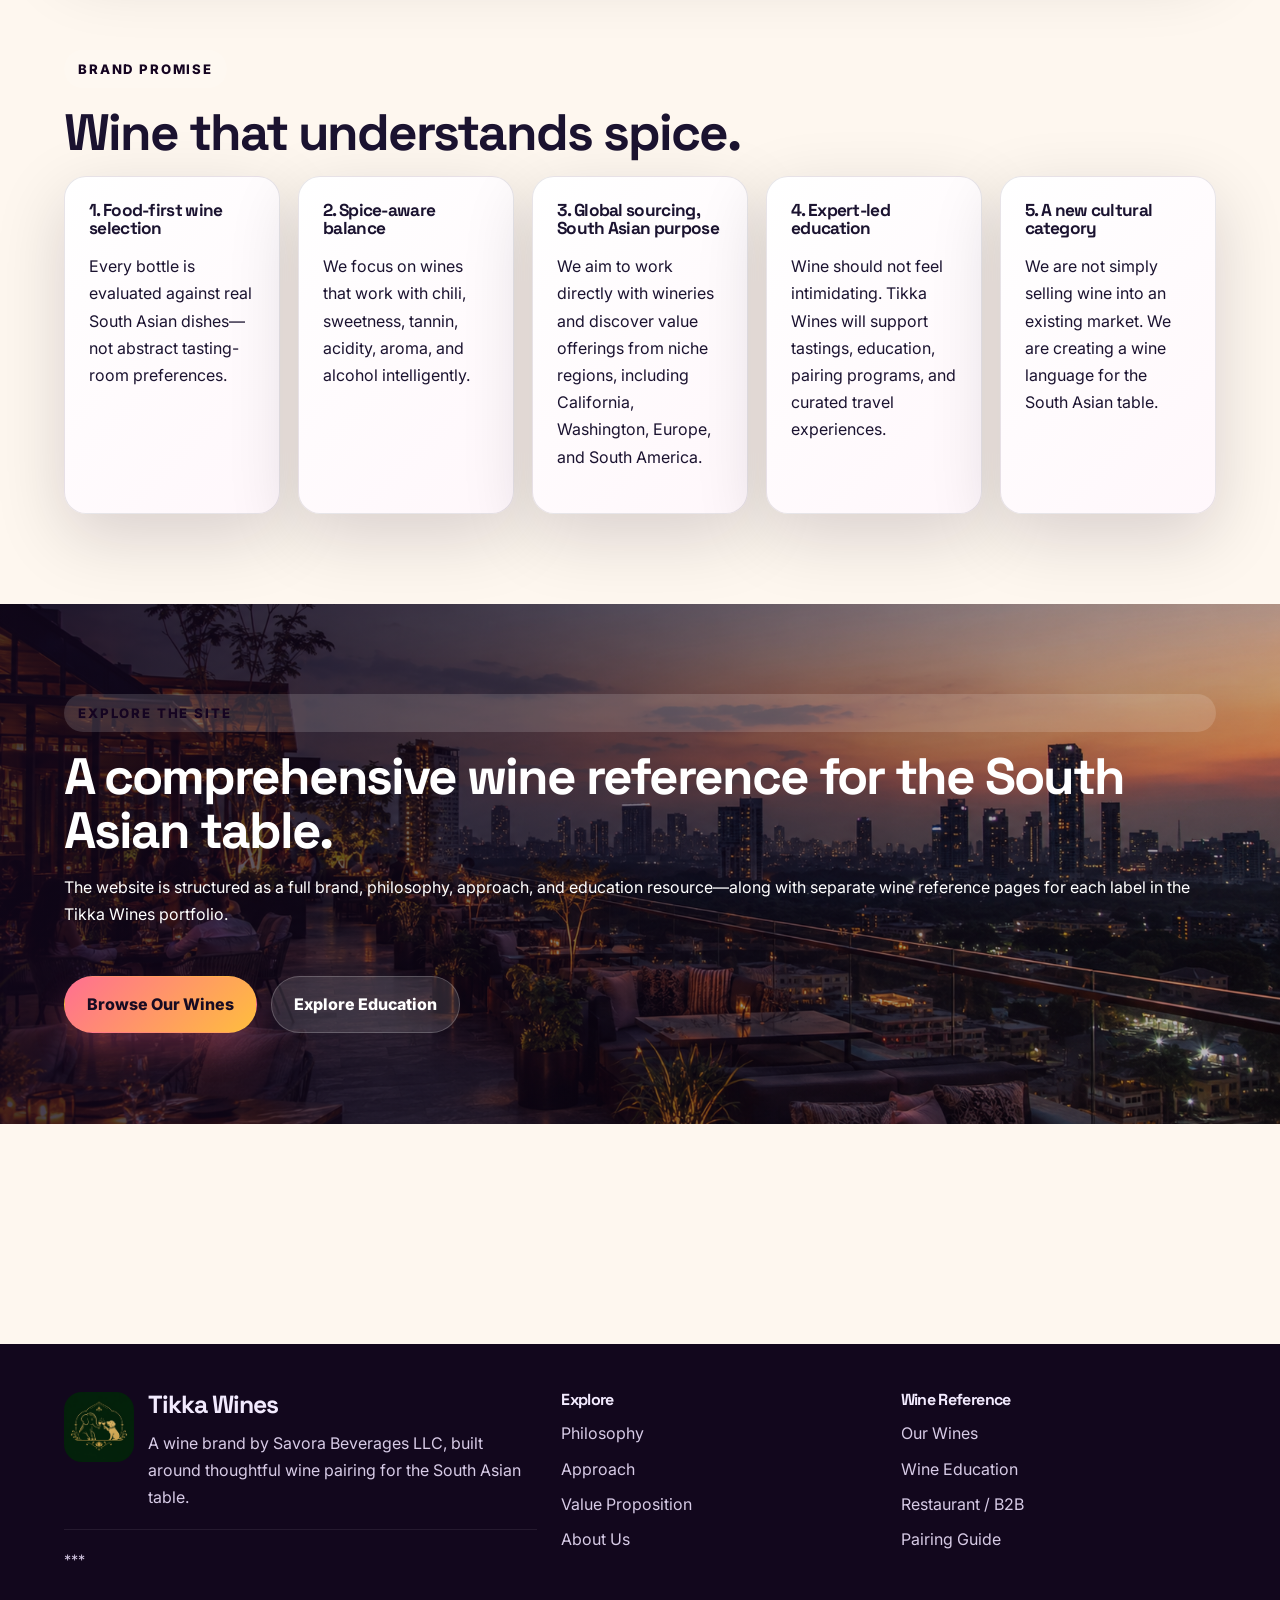
==== commit a9253ce0: "Update index.html" ====
--- a/index.html
+++ b/index.html
@@ -28,8 +28,8 @@
     <div class="hero-inner">
       <span class="eyebrow">Tikka Wines</span>
       <h1>Wine, Designed for the South Asian Table</h1>
-      <p class="lead">South Asian food does not whisper.</p>
-      <p class="lead">It arrives in forceful yet nuanced layers - heat, fragrance, spice, acid, sweetness, smoke, cream, herbs, roasted aromatics, and deep regional memory. It is a cuisine of contrast: chili against yogurt, tamarind against jaggery, saffron against cream, charcoal against citrus, cardamom against rose, cumin against ghee.</p>
+      <p class="lead">South Asian food does not whisper — it erupts onto the senses.</p>
+      <p class="lead">It unfolds in bold yet intricately layered waves of heat, fragrance, smoke, tang, sweetness, cream, herbs, and roasted spice. Every dish is built on tension and harmony at once: fiery chili softened by cool yogurt, tamarind sharpened against jaggery, saffron melting into cream, live charcoal meeting bright citrus, cardamom entwined with rose, cumin blooming in hot ghee. Beneath it all lies centuries of regional memory, trade, ritual, and craft — a cuisine that does not merely feed, but commands attention.</p>
       <p class="lead">And yet, for decades, wine has rarely been presented through this lens.</p>
       <p class="lead">Most wine pairing rules were developed around European cuisines—roasted meats, cheeses, butter sauces, olive oil, seafood, and herbs. South Asian food has often been treated as “difficult to pair,” when the real problem is that the wines were not selected, blended, or explained for the South Asian table.</p>
       <p class="lead"><strong>Tikka Wines exists to change that.</strong></p>
--- a/styles.css
+++ b/styles.css
@@ -39,7 +39,7 @@
 .hero::before{content:'';position:absolute;inset:0;background:linear-gradient(180deg,rgba(18,7,29,.25),rgba(18,7,29,.6) 55%,rgba(18,7,29,.92) 100%),var(--hero-image) center/cover no-repeat}
 .hero::after{content:'';position:absolute;inset:auto 0 0 0;height:180px;background:linear-gradient(180deg,rgba(254,247,239,0),#fef7ef 94%)}
 .hero-inner{position:relative;z-index:1;max-width:var(--max);margin:0 auto;width:100%;padding:120px 24px 110px}
-.eyebrow{display:inline-flex;align-items:center;gap:8px;padding:8px 14px;border-radius:999px;background:rgba(255,255,255,.14);color:#fff;font-size:.82rem;text-transform:uppercase;letter-spacing:.14em;font-weight:800}
+.eyebrow{display:inline-flex;align-items:center;gap:8px;padding:8px 14px;border-radius:999px;background:rgba(255,255,255,.14);color:#150421;font-size:.82rem;text-transform:uppercase;letter-spacing:.14em;font-weight:800}
 .hero .eyebrow{margin-bottom:20px}
 h1,h2,h3,h4{font-family:'Space Grotesk',Inter,sans-serif;line-height:1.05;letter-spacing:-.04em;margin:0 0 16px}
 h1{font-size:clamp(2.6rem,6vw,5.6rem);max-width:900px}
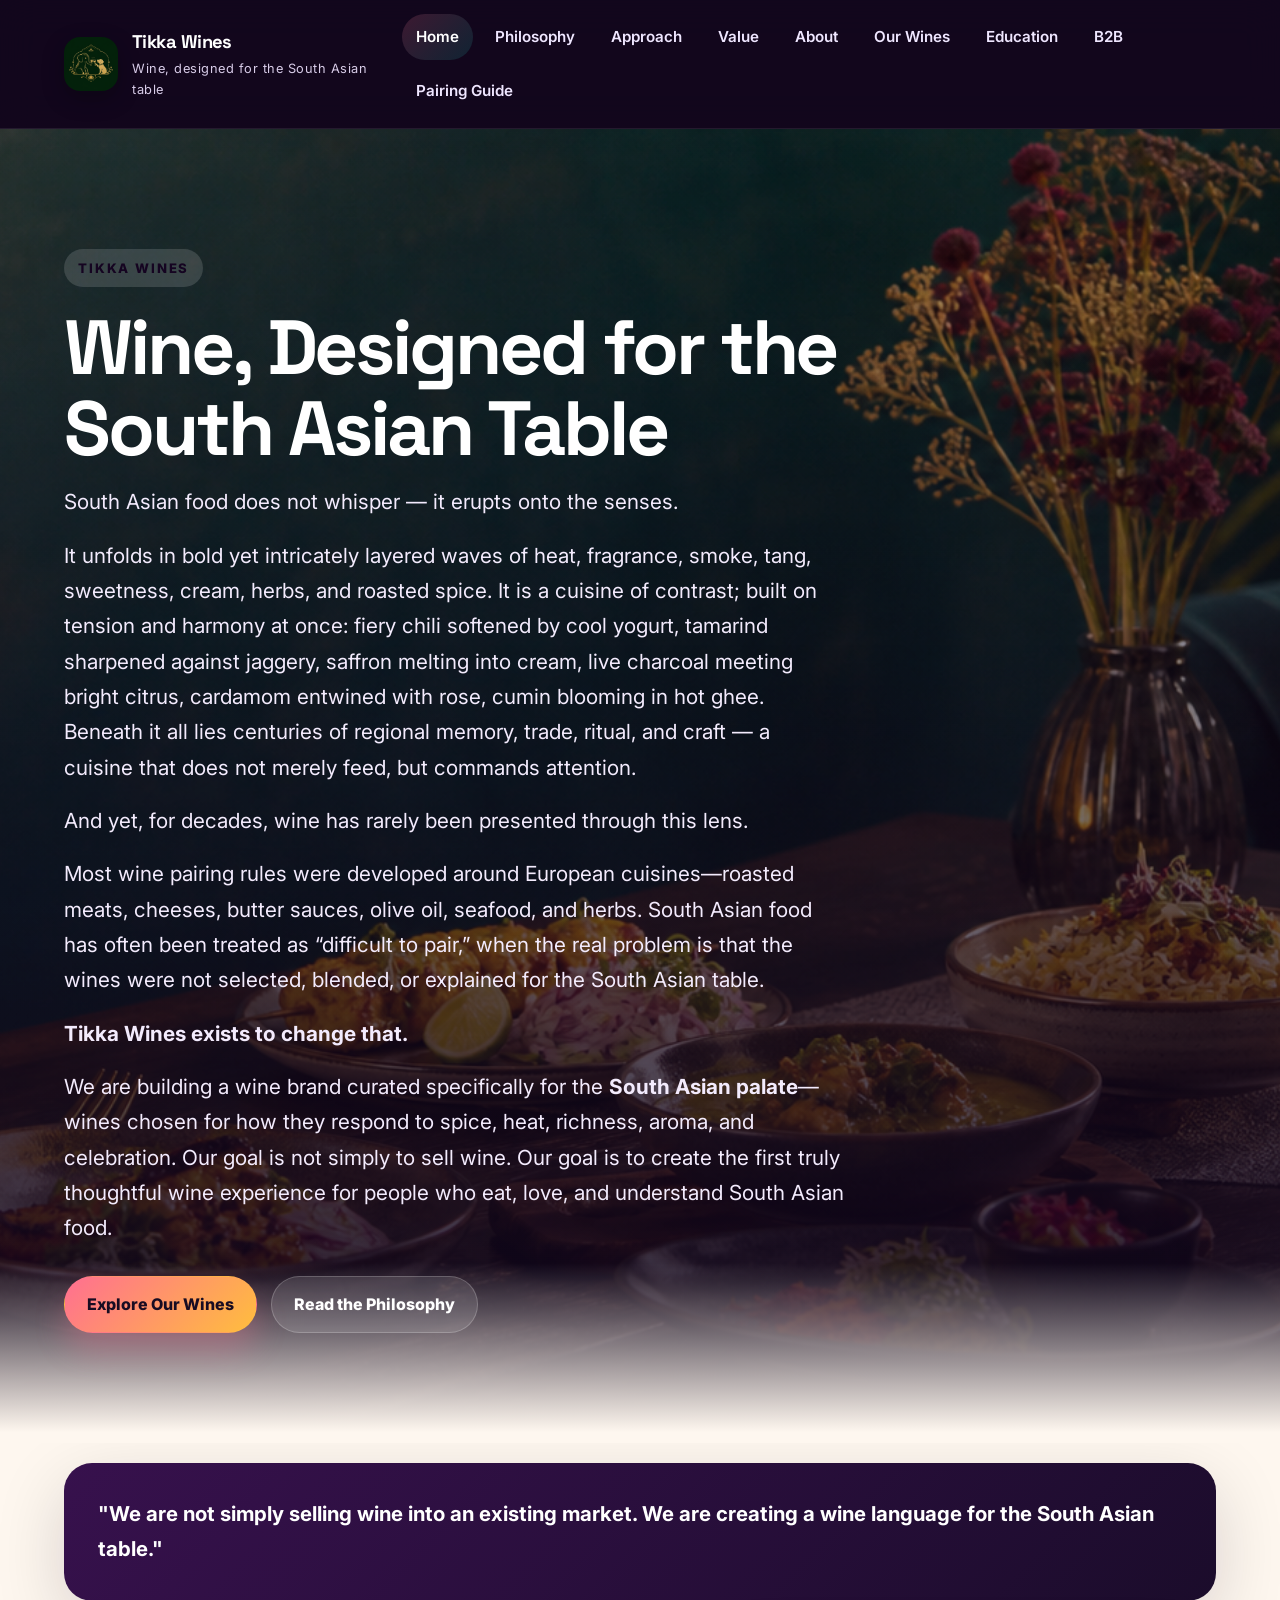
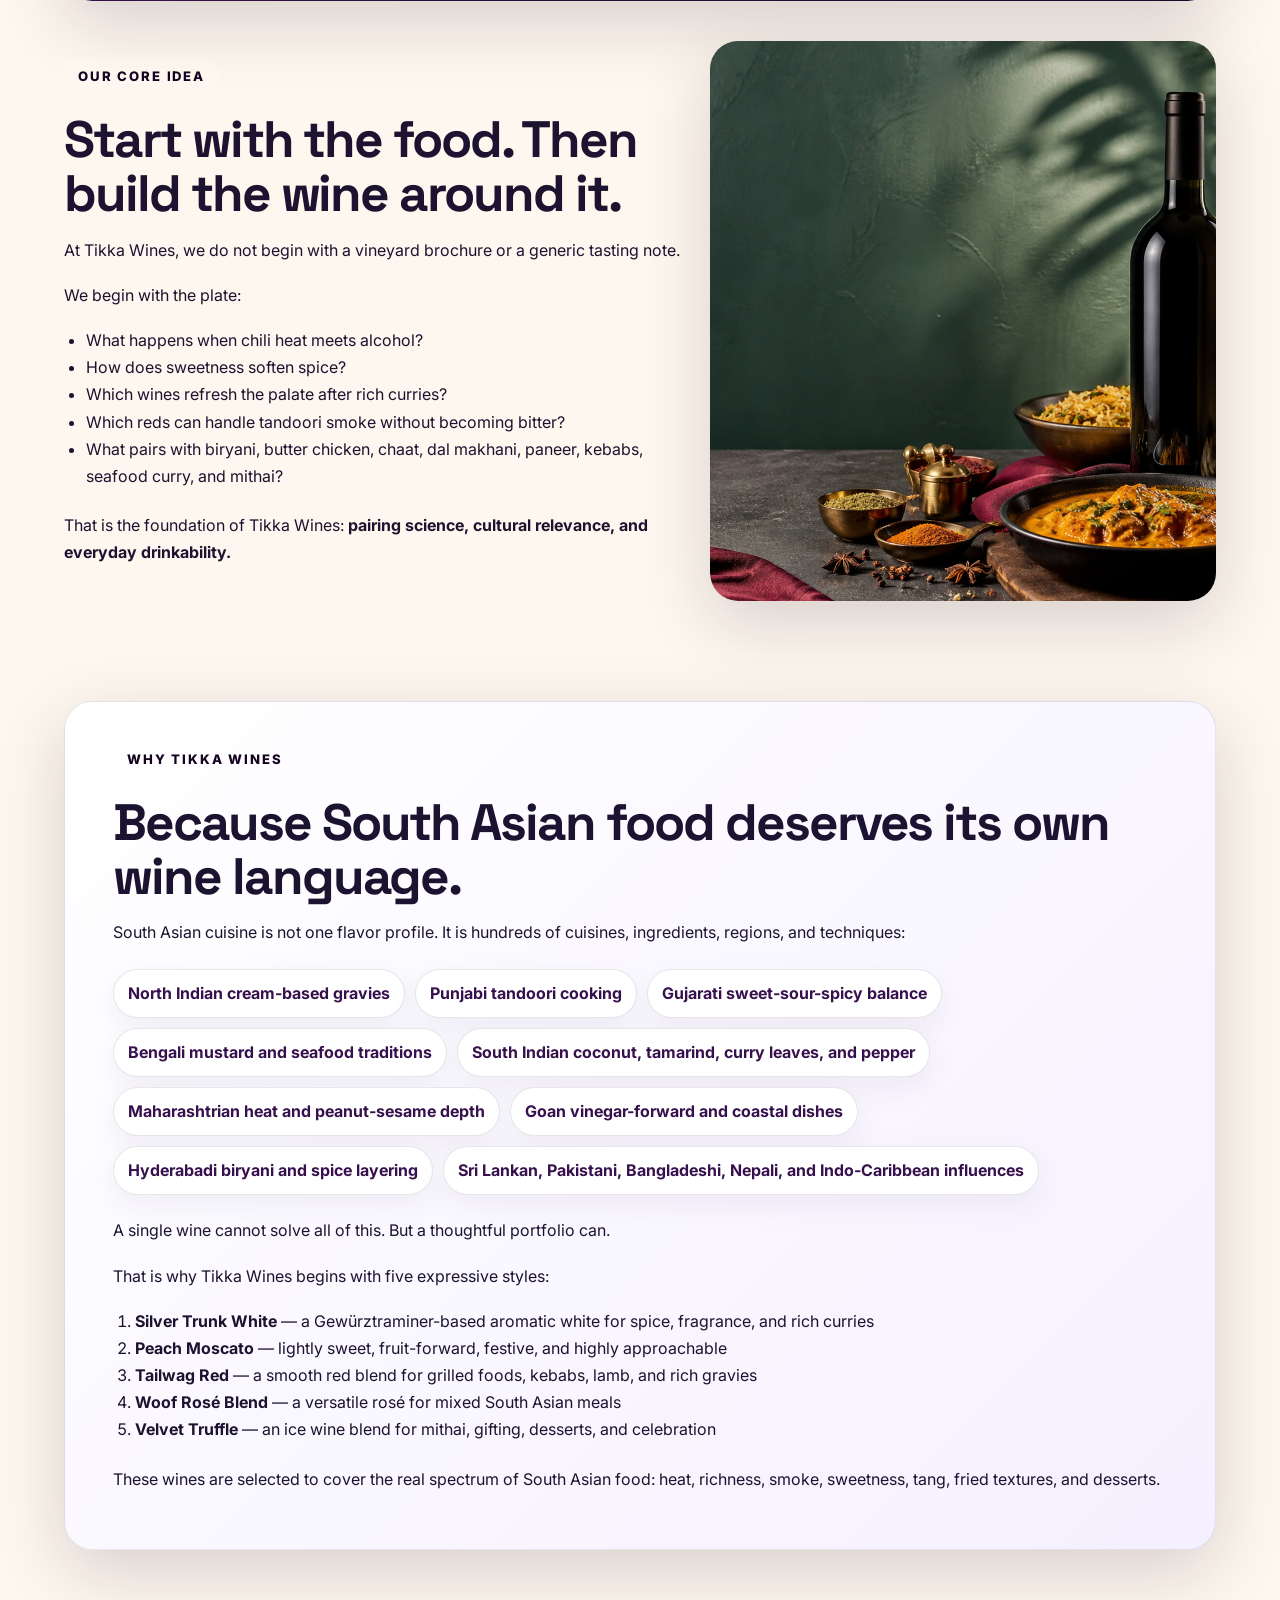
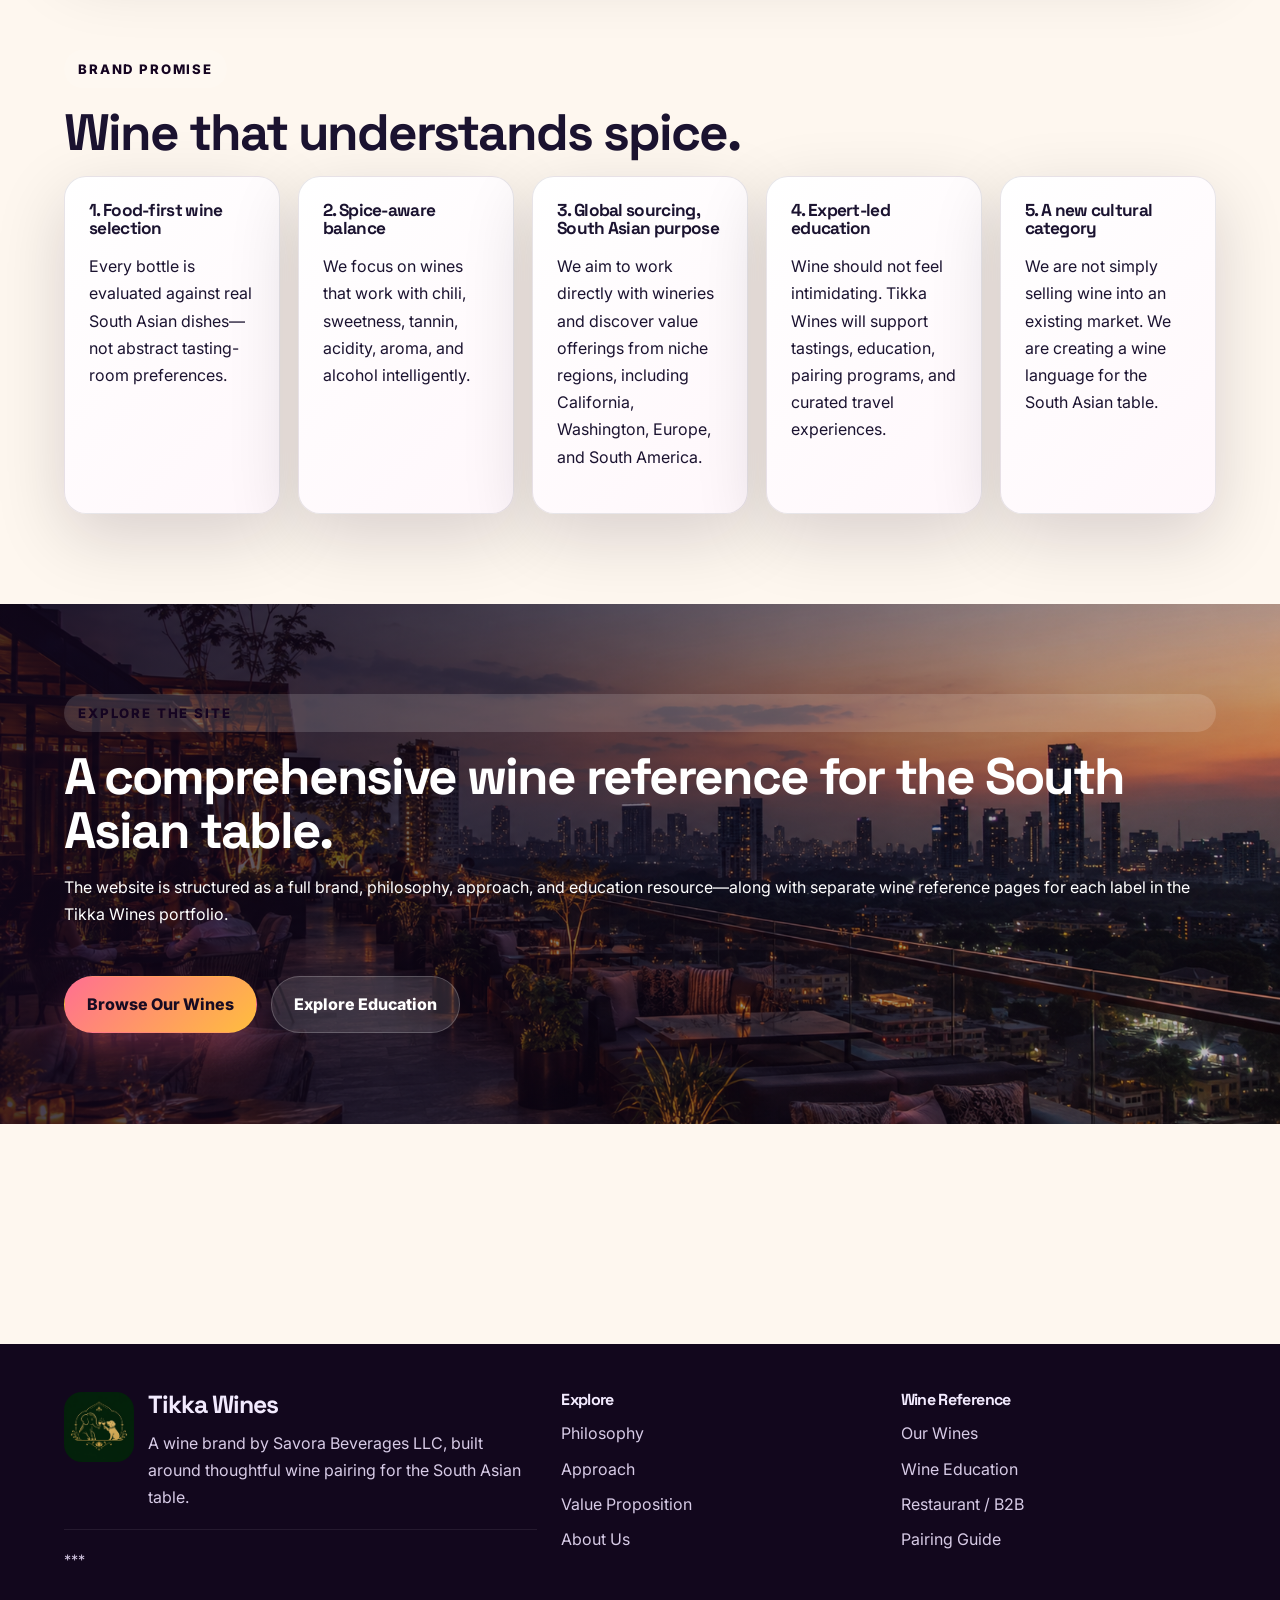
==== commit 69db6559: "Update index.html" ====
--- a/index.html
+++ b/index.html
@@ -29,7 +29,7 @@
       <span class="eyebrow">Tikka Wines</span>
       <h1>Wine, Designed for the South Asian Table</h1>
       <p class="lead">South Asian food does not whisper — it erupts onto the senses.</p>
-      <p class="lead">It unfolds in bold yet intricately layered waves of heat, fragrance, smoke, tang, sweetness, cream, herbs, and roasted spice. Every dish is built on tension and harmony at once: fiery chili softened by cool yogurt, tamarind sharpened against jaggery, saffron melting into cream, live charcoal meeting bright citrus, cardamom entwined with rose, cumin blooming in hot ghee. Beneath it all lies centuries of regional memory, trade, ritual, and craft — a cuisine that does not merely feed, but commands attention.</p>
+      <p class="lead">It unfolds in bold yet intricately layered waves of heat, fragrance, smoke, tang, sweetness, cream, herbs, and roasted spice. It is a cuisine of contrast; built on tension and harmony at once: fiery chili softened by cool yogurt, tamarind sharpened against jaggery, saffron melting into cream, live charcoal meeting bright citrus, cardamom entwined with rose, cumin blooming in hot ghee. Beneath it all lies centuries of regional memory, trade, ritual, and craft — a cuisine that does not merely feed, but commands attention.</p>
       <p class="lead">And yet, for decades, wine has rarely been presented through this lens.</p>
       <p class="lead">Most wine pairing rules were developed around European cuisines—roasted meats, cheeses, butter sauces, olive oil, seafood, and herbs. South Asian food has often been treated as “difficult to pair,” when the real problem is that the wines were not selected, blended, or explained for the South Asian table.</p>
       <p class="lead"><strong>Tikka Wines exists to change that.</strong></p>
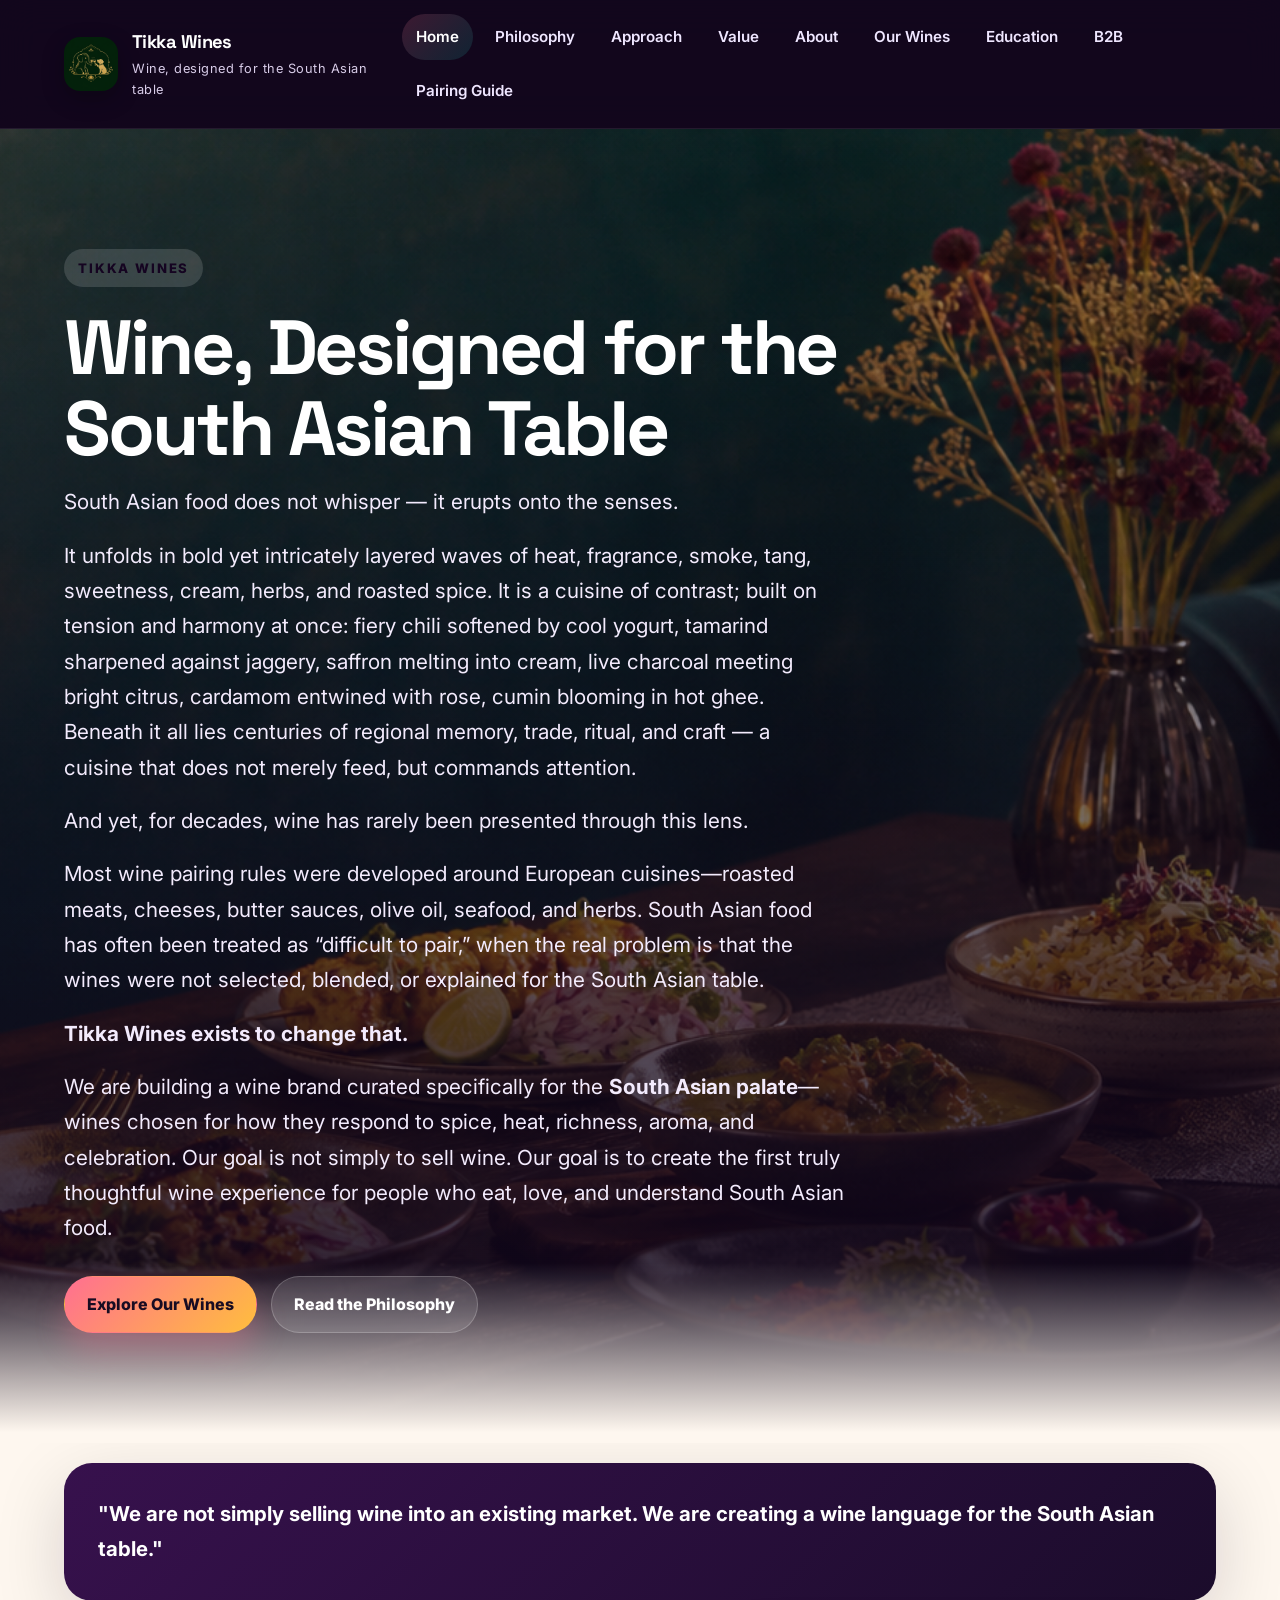
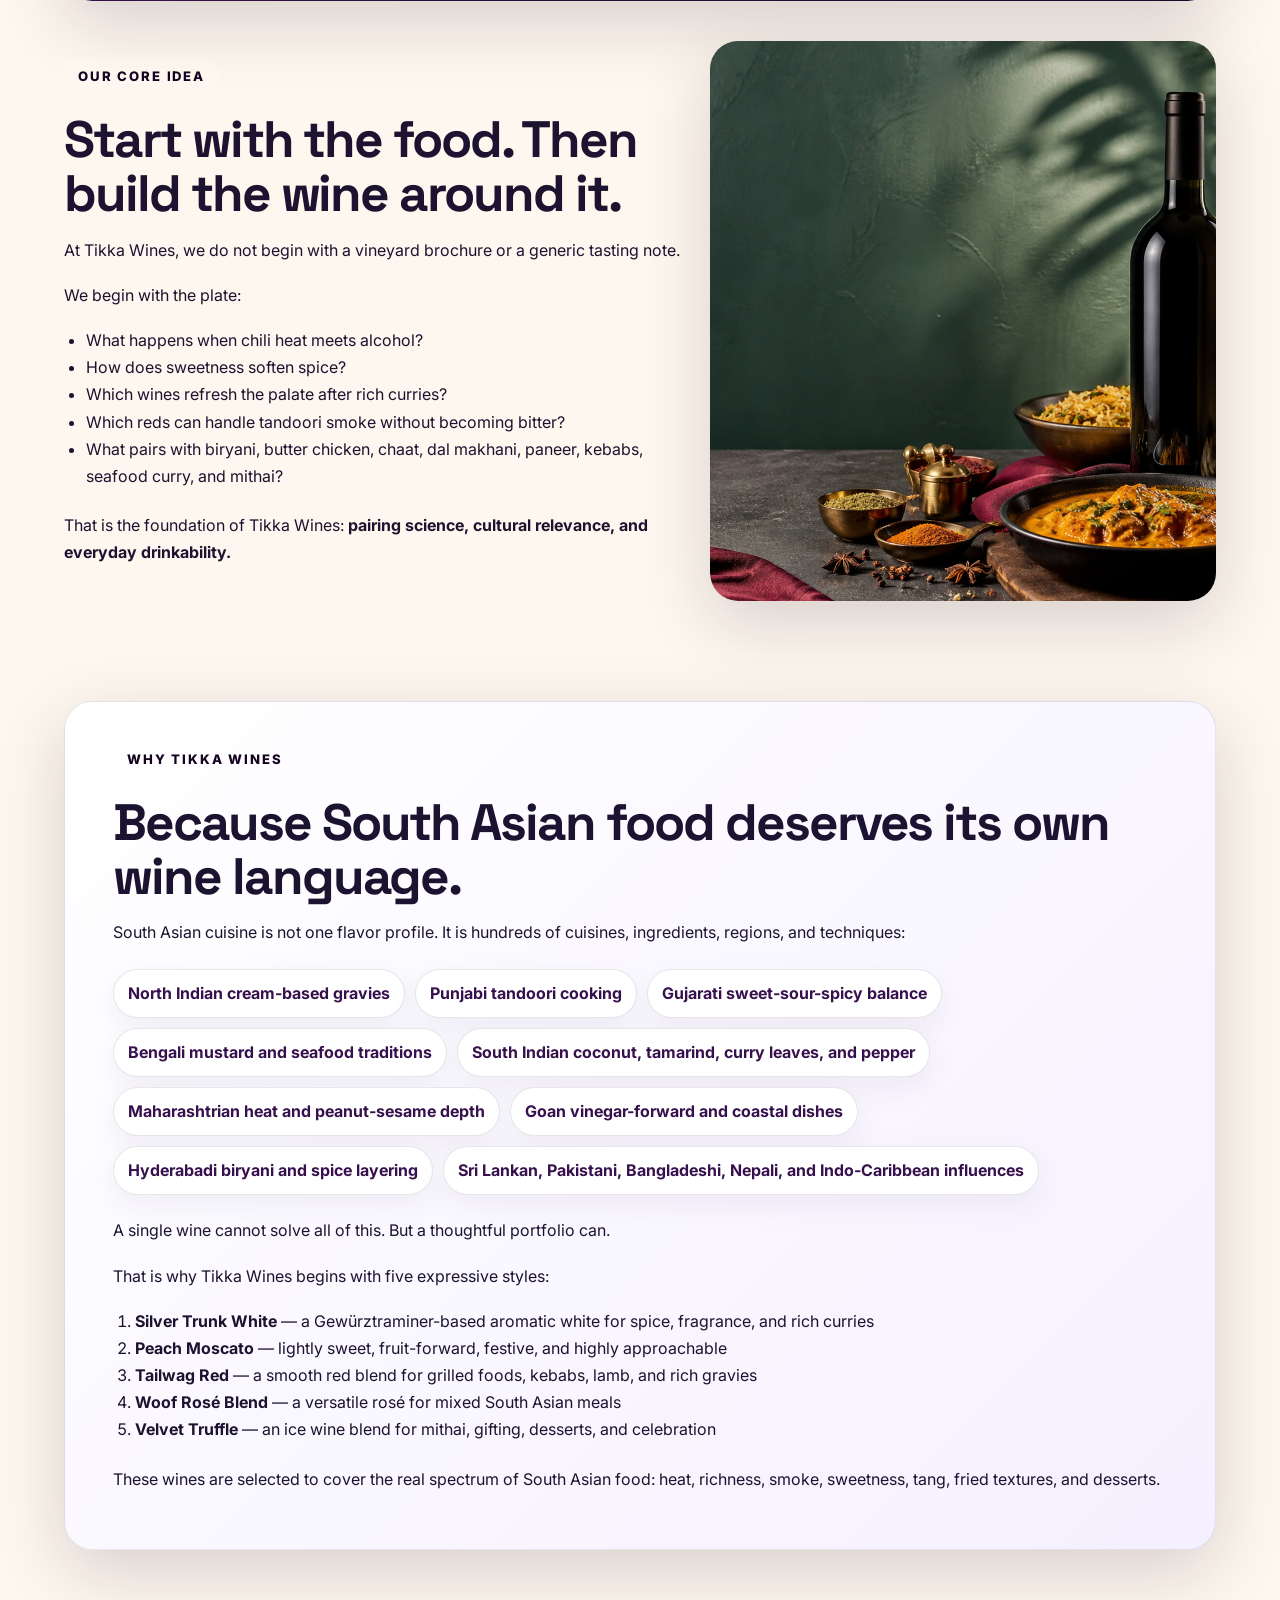
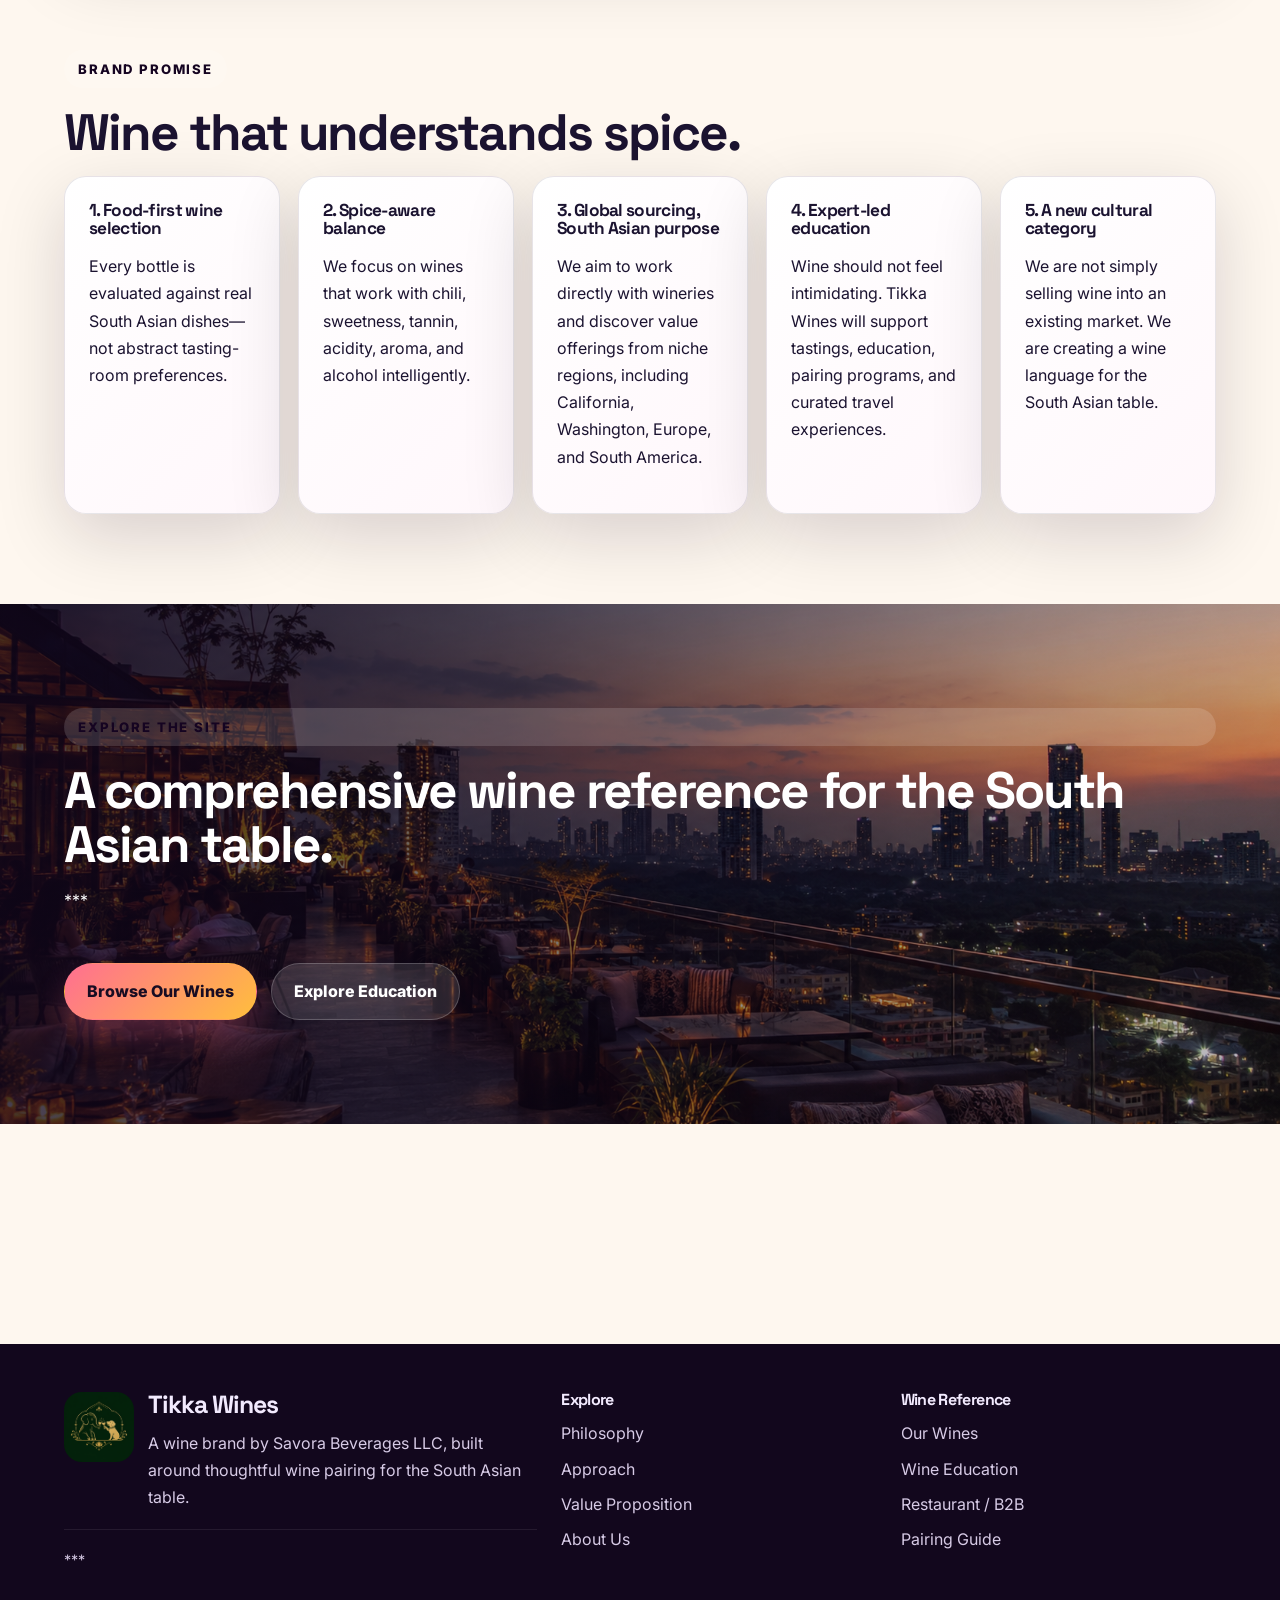
==== commit 5b76438d: "Update index.html" ====
--- a/index.html
+++ b/index.html
@@ -4,6 +4,7 @@
   <meta charset="UTF-8">
   <meta name="viewport" content="width=device-width, initial-scale=1.0">
   <title>Tikka Wines | Wine, Designed for the South Asian Table</title>
+  <link rel="icon" type="image/x-icon" href="/assets/images/logo.png">
   <meta name="description" content="Tikka Wines is building a new wine language for the South Asian table.">
   <link rel="preconnect" href="https://fonts.googleapis.com"><link rel="preconnect" href="https://fonts.gstatic.com" crossorigin><link href="https://fonts.googleapis.com/css2?family=Inter:wght@400;500;600;700;800&family=Space+Grotesk:wght@500;700&display=swap" rel="stylesheet">
   <link rel="stylesheet" href="/styles.css">
@@ -105,7 +106,7 @@
   <div class="overlay-copy">
     <p class="eyebrow">Explore the site</p>
     <h2>A comprehensive wine reference for the South Asian table.</h2>
-    <p>The website is structured as a full brand, philosophy, approach, and education resource—along with separate wine reference pages for each label in the Tikka Wines portfolio.</p>
+    <p>***</p>
     <div class="cta-row">
       <a class="btn btn-primary" href="/our-wines/">Browse Our Wines</a>
       <a class="btn btn-secondary" href="/education.html">Explore Education</a>
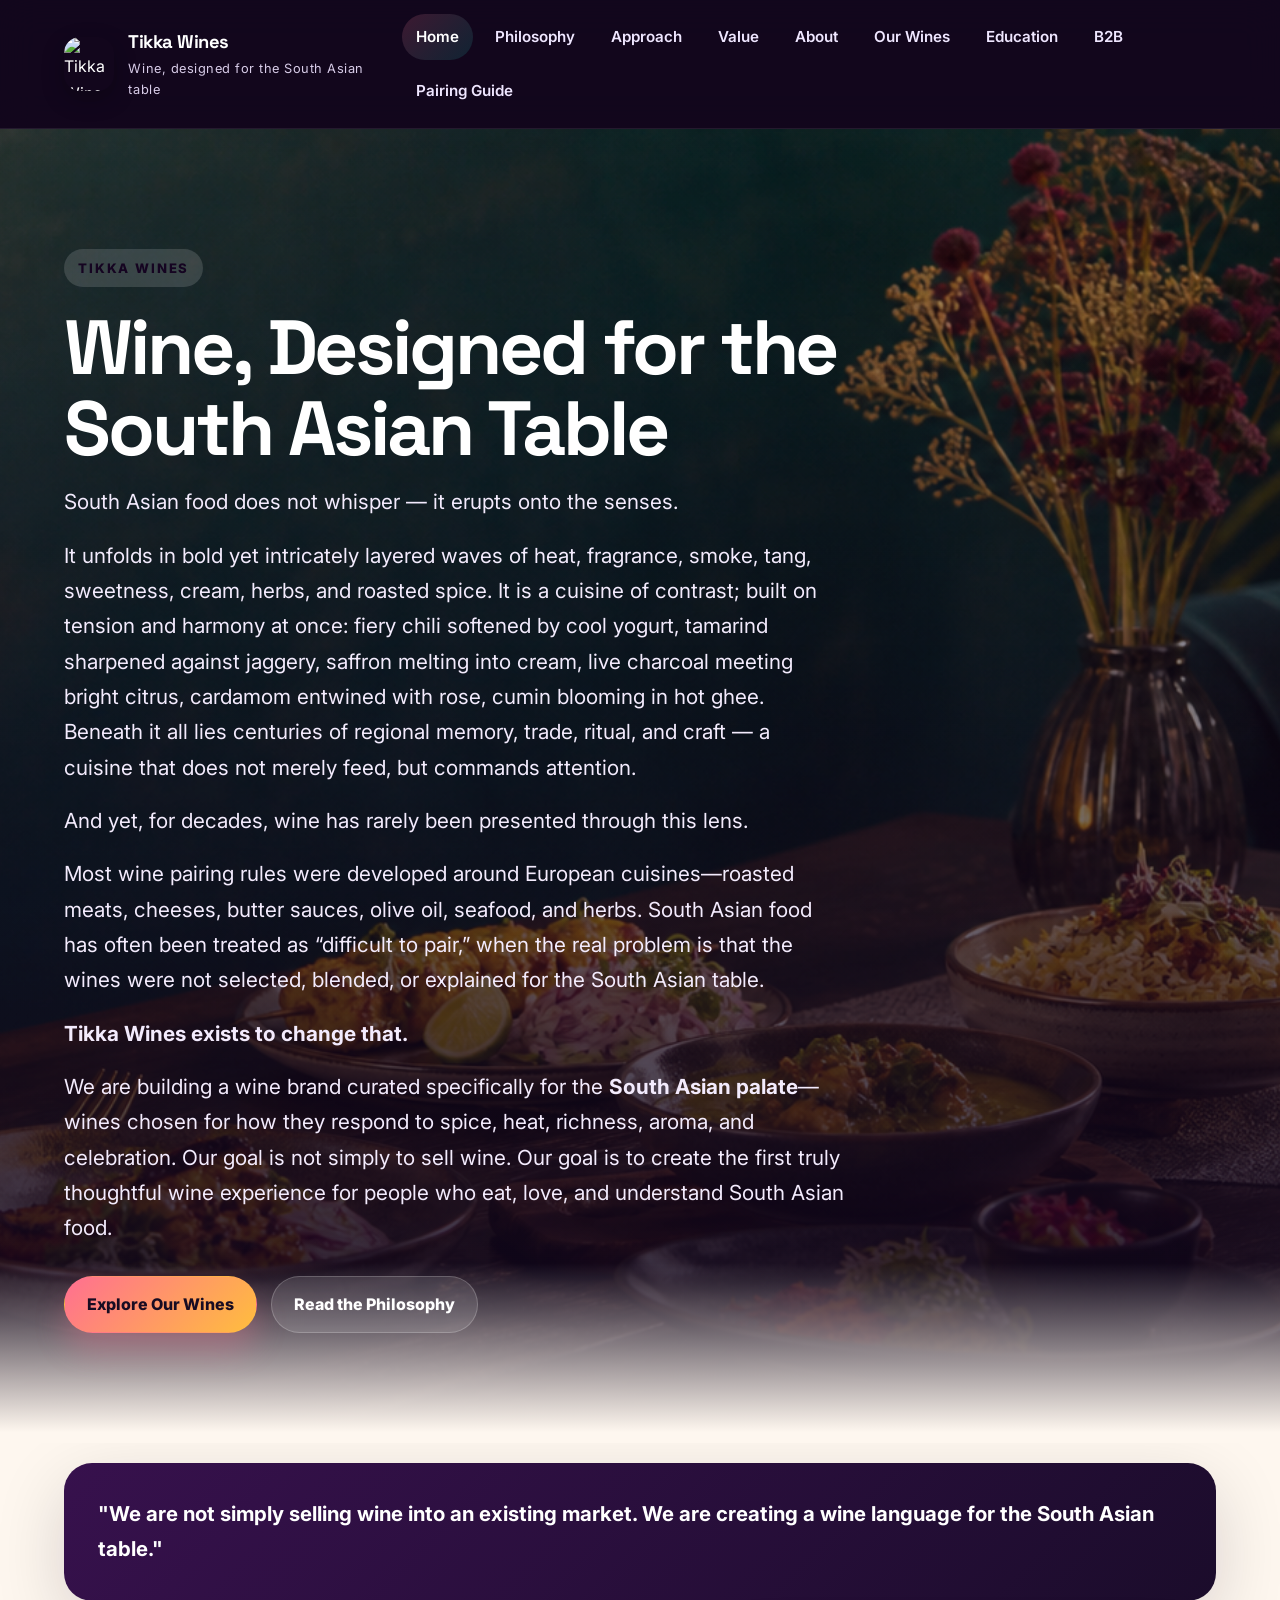
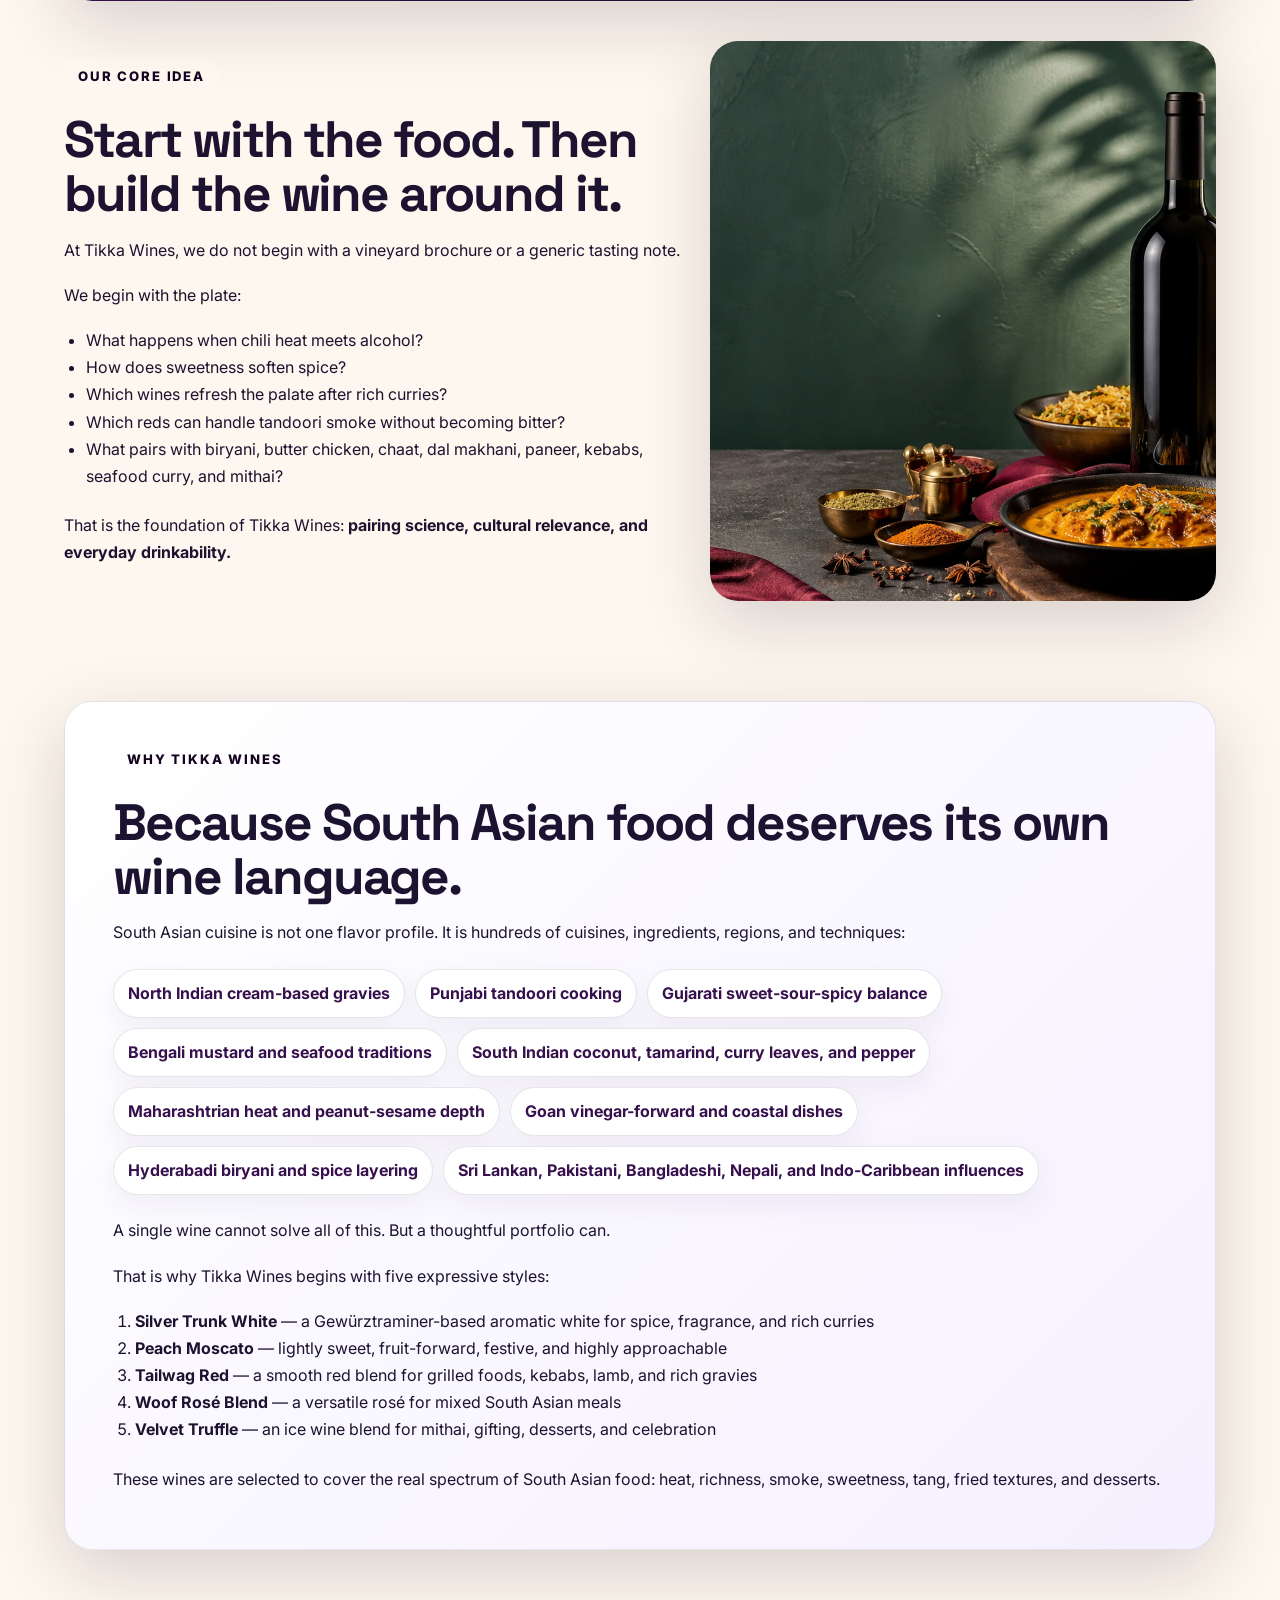
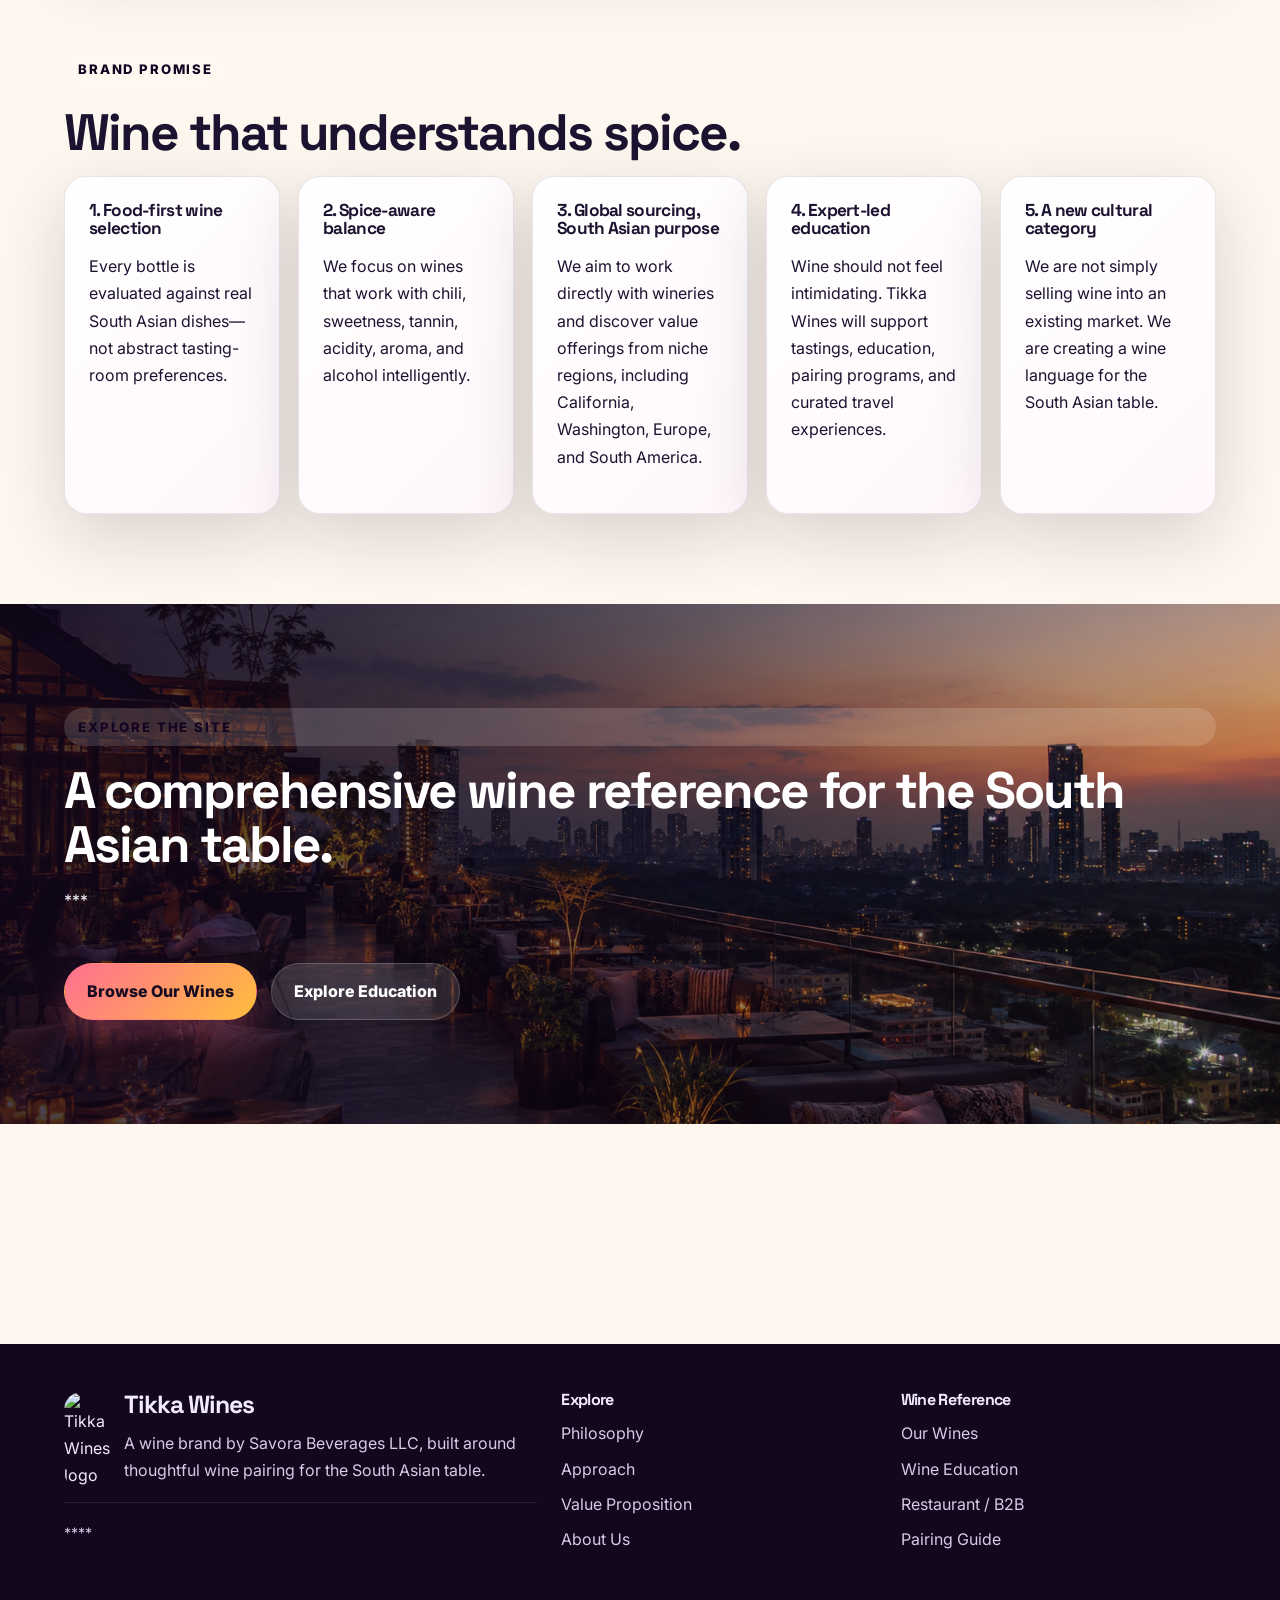
==== commit 3d1fc510: "Update index.html" ====
--- a/index.html
+++ b/index.html
@@ -137,7 +137,7 @@
           <p>A wine brand by Savora Beverages LLC, built around thoughtful wine pairing for the South Asian table.</p>
         </div>
       </div>
-      <p class="footer-note">***</p>
+      <p class="footer-note">****</p>
     </div>
     <div>
       <h4>Explore</h4>
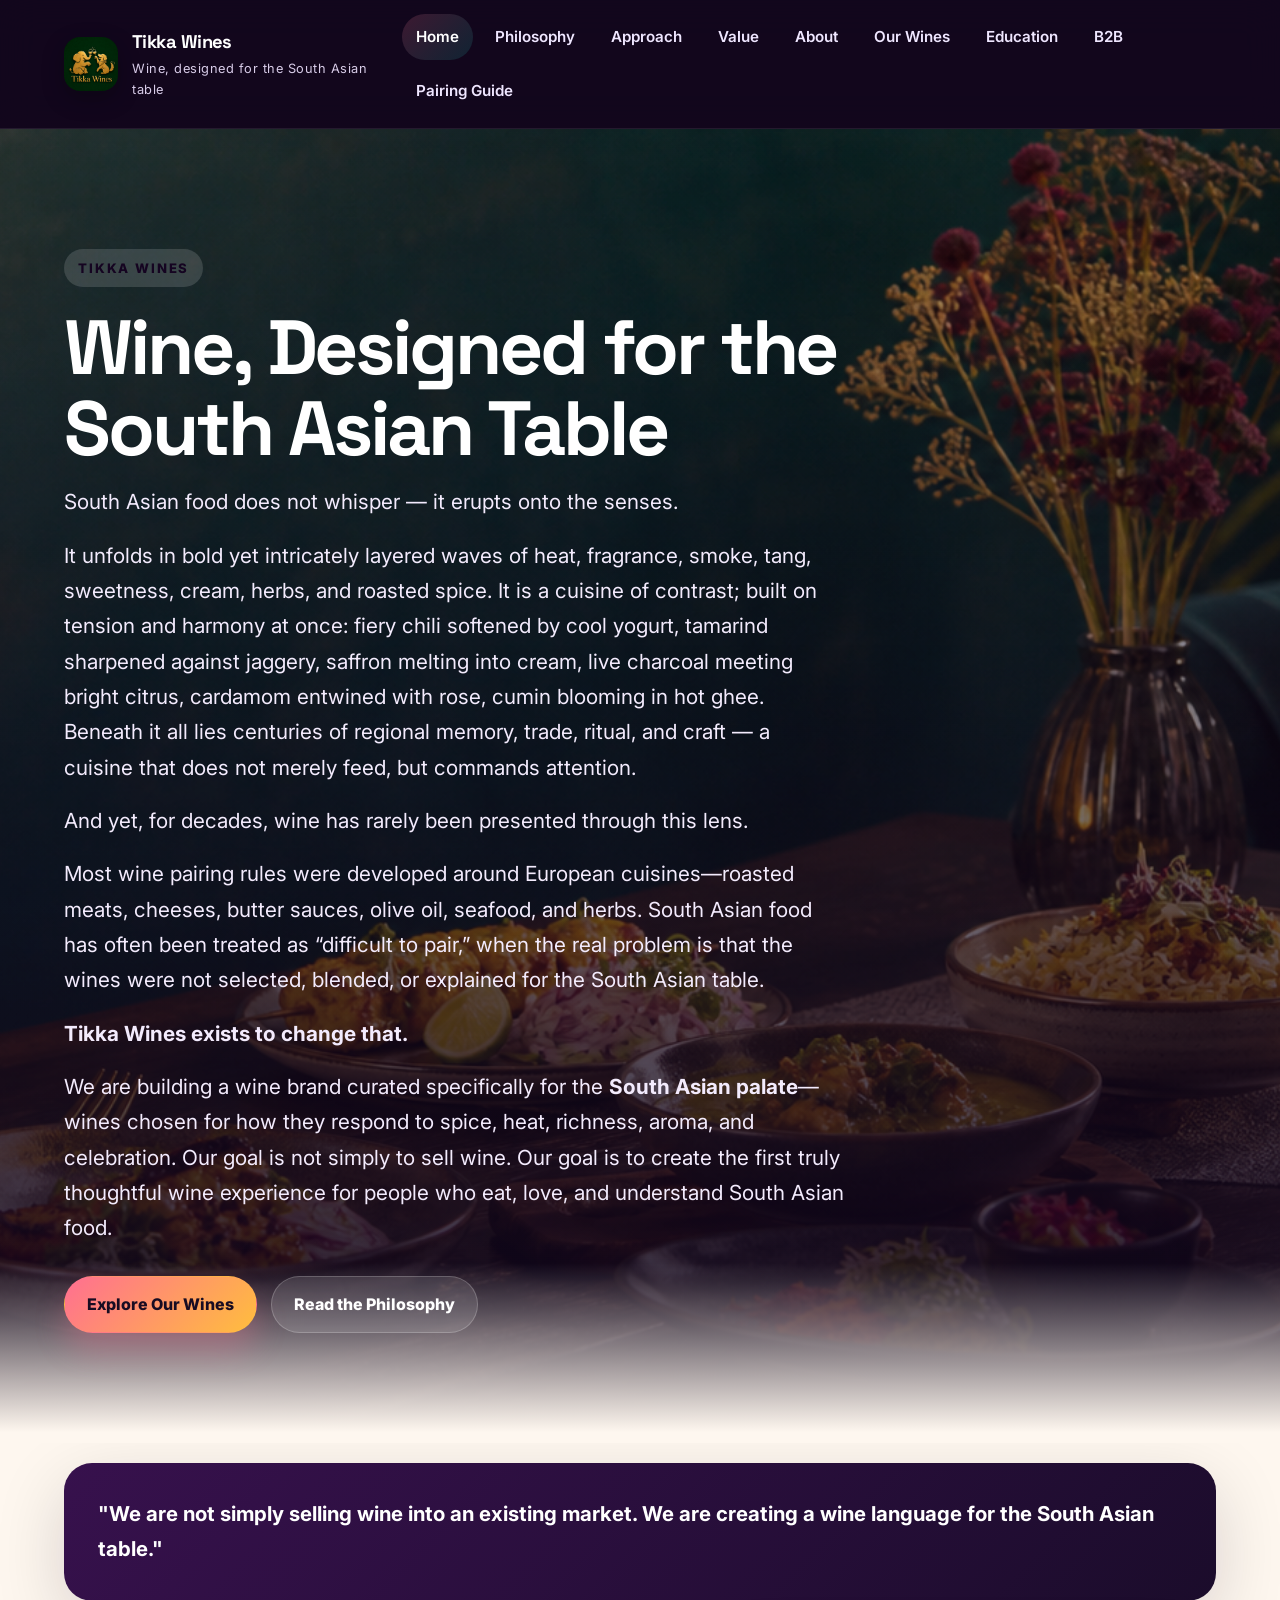
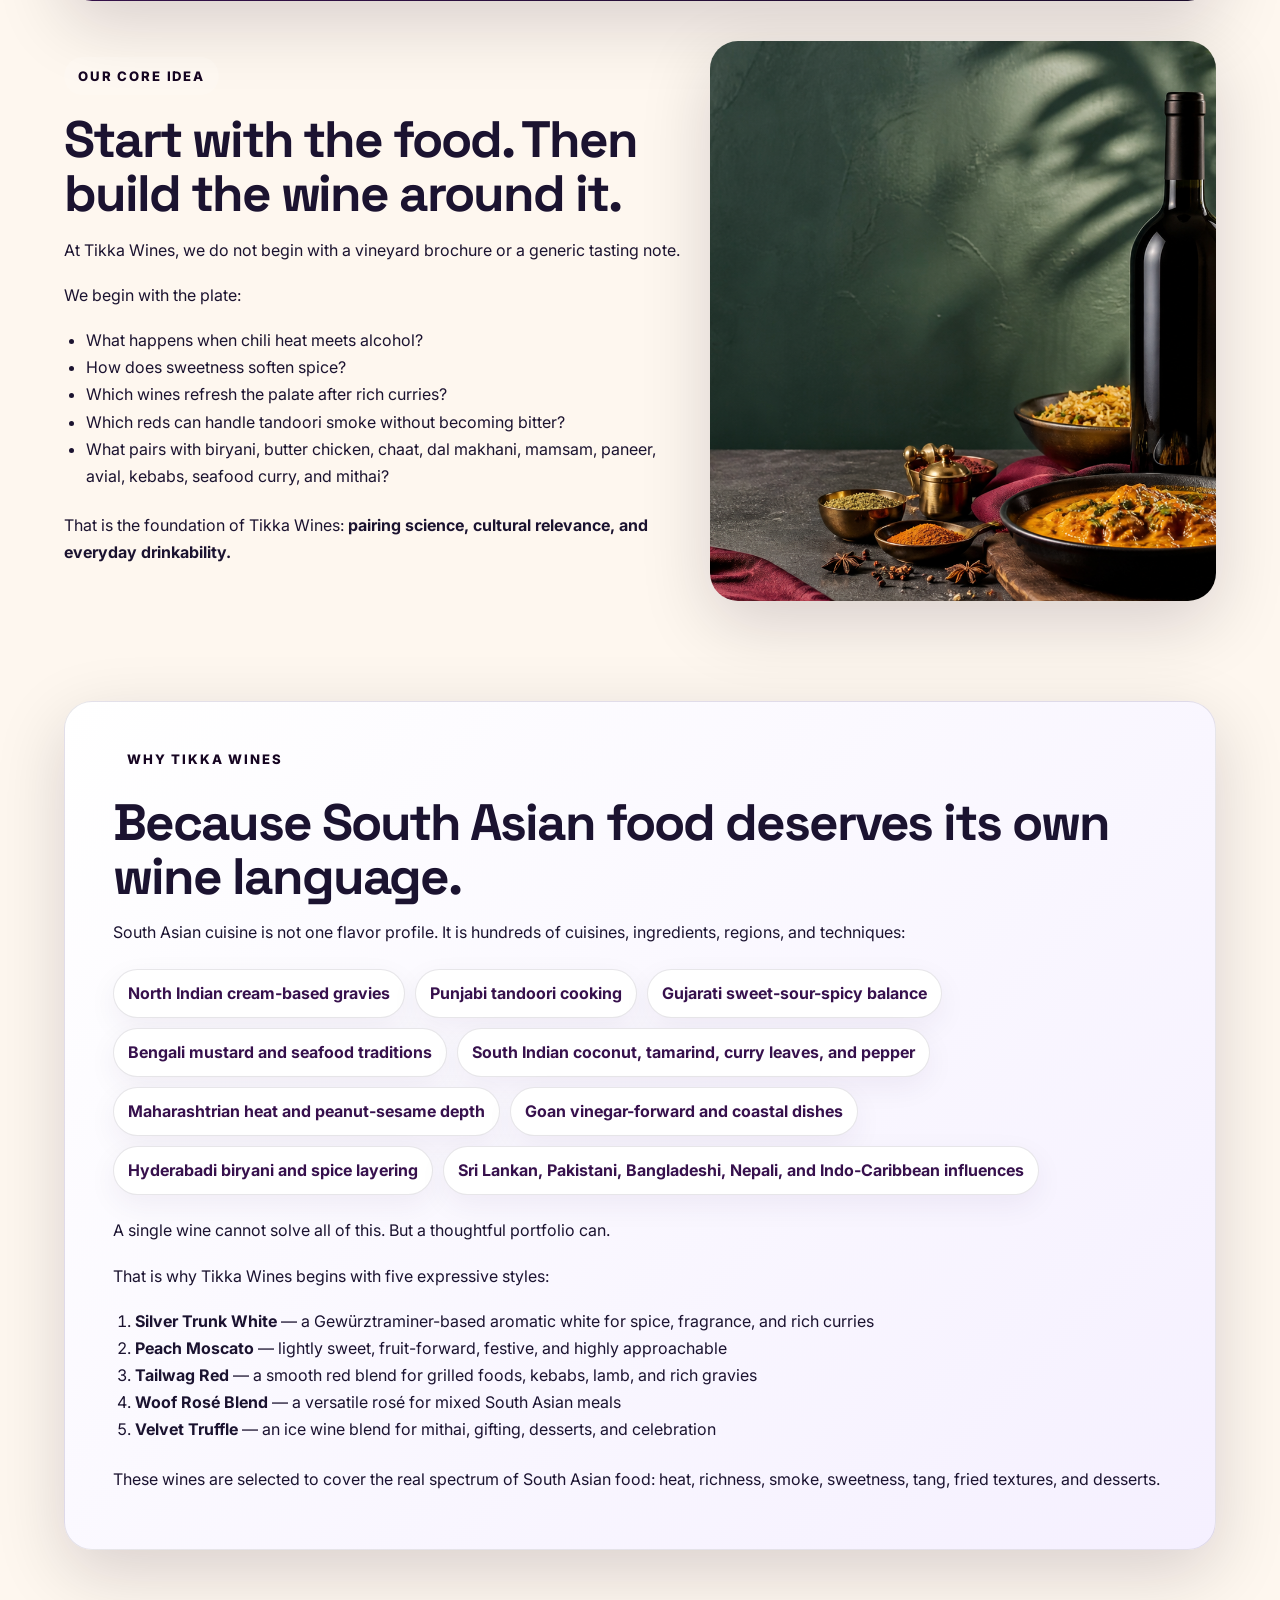
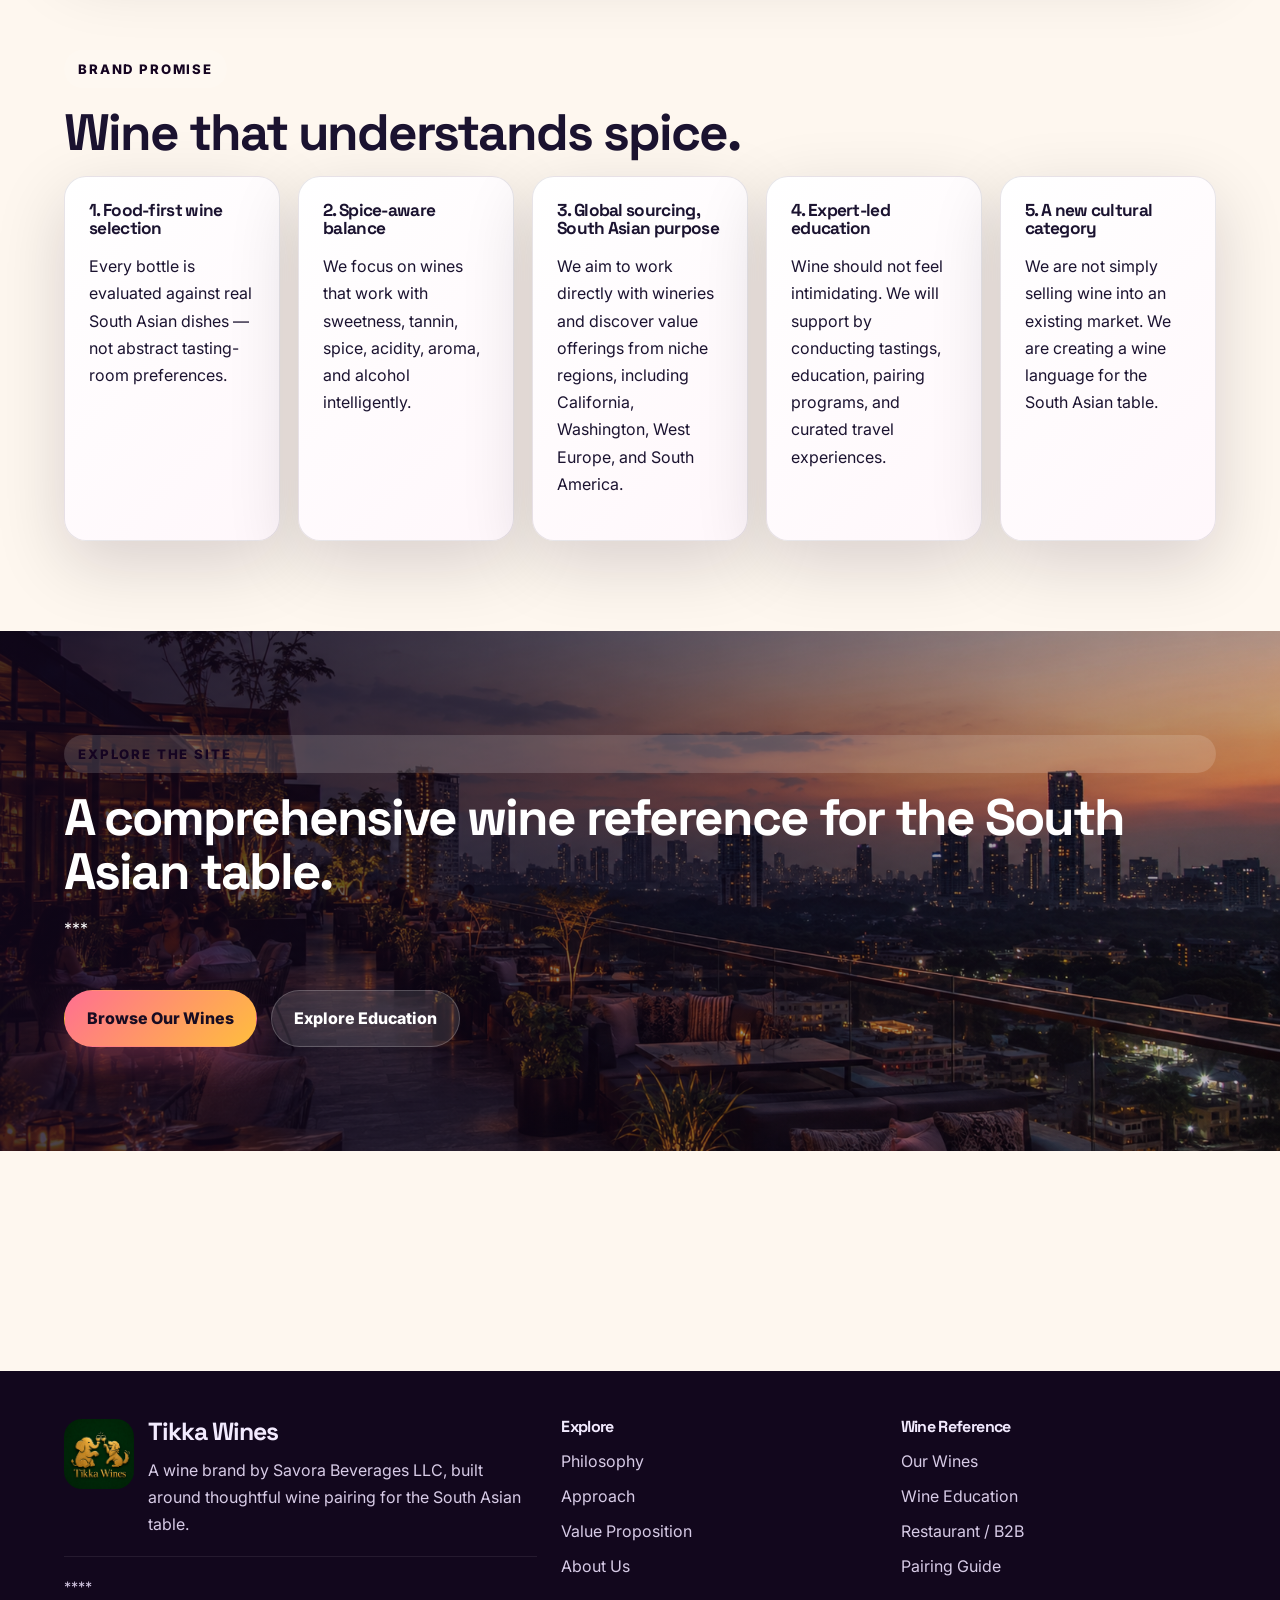
==== commit 06835b52: "Update index.html" ====
--- a/index.html
+++ b/index.html
@@ -54,7 +54,7 @@
       <li>How does sweetness soften spice?</li>
       <li>Which wines refresh the palate after rich curries?</li>
       <li>Which reds can handle tandoori smoke without becoming bitter?</li>
-      <li>What pairs with biryani, butter chicken, chaat, dal makhani, paneer, kebabs, seafood curry, and mithai?</li>
+      <li>What pairs with biryani, butter chicken, chaat, dal makhani, mamsam, paneer, avial, kebabs, seafood curry, and mithai?</li>
     </ul>
     <p>That is the foundation of Tikka Wines: <strong>pairing science, cultural relevance, and everyday drinkability.</strong></p>
   </div>
@@ -94,10 +94,10 @@
   <p class="eyebrow">Brand Promise</p>
   <h2>Wine that understands spice.</h2>
   <div class="card-grid five">
-    <article class="info-card"><h3>1. Food-first wine selection</h3><p>Every bottle is evaluated against real South Asian dishes—not abstract tasting-room preferences.</p></article>
-    <article class="info-card"><h3>2. Spice-aware balance</h3><p>We focus on wines that work with chili, sweetness, tannin, acidity, aroma, and alcohol intelligently.</p></article>
-    <article class="info-card"><h3>3. Global sourcing, South Asian purpose</h3><p>We aim to work directly with wineries and discover value offerings from niche regions, including California, Washington, Europe, and South America.</p></article>
-    <article class="info-card"><h3>4. Expert-led education</h3><p>Wine should not feel intimidating. Tikka Wines will support tastings, education, pairing programs, and curated travel experiences.</p></article>
+    <article class="info-card"><h3>1. Food-first wine selection</h3><p>Every bottle is evaluated against real South Asian dishes — not abstract tasting-room preferences.</p></article>
+    <article class="info-card"><h3>2. Spice-aware balance</h3><p>We focus on wines that work with sweetness, tannin, spice, acidity, aroma, and alcohol intelligently.</p></article>
+    <article class="info-card"><h3>3. Global sourcing, South Asian purpose</h3><p>We aim to work directly with wineries and discover value offerings from niche regions, including California, Washington, West Europe, and South America.</p></article>
+    <article class="info-card"><h3>4. Expert-led education</h3><p>Wine should not feel intimidating. We will support by conducting tastings, education, pairing programs, and curated travel experiences.</p></article>
     <article class="info-card"><h3>5. A new cultural category</h3><p>We are not simply selling wine into an existing market. We are creating a wine language for the South Asian table.</p></article>
   </div>
 </section>
